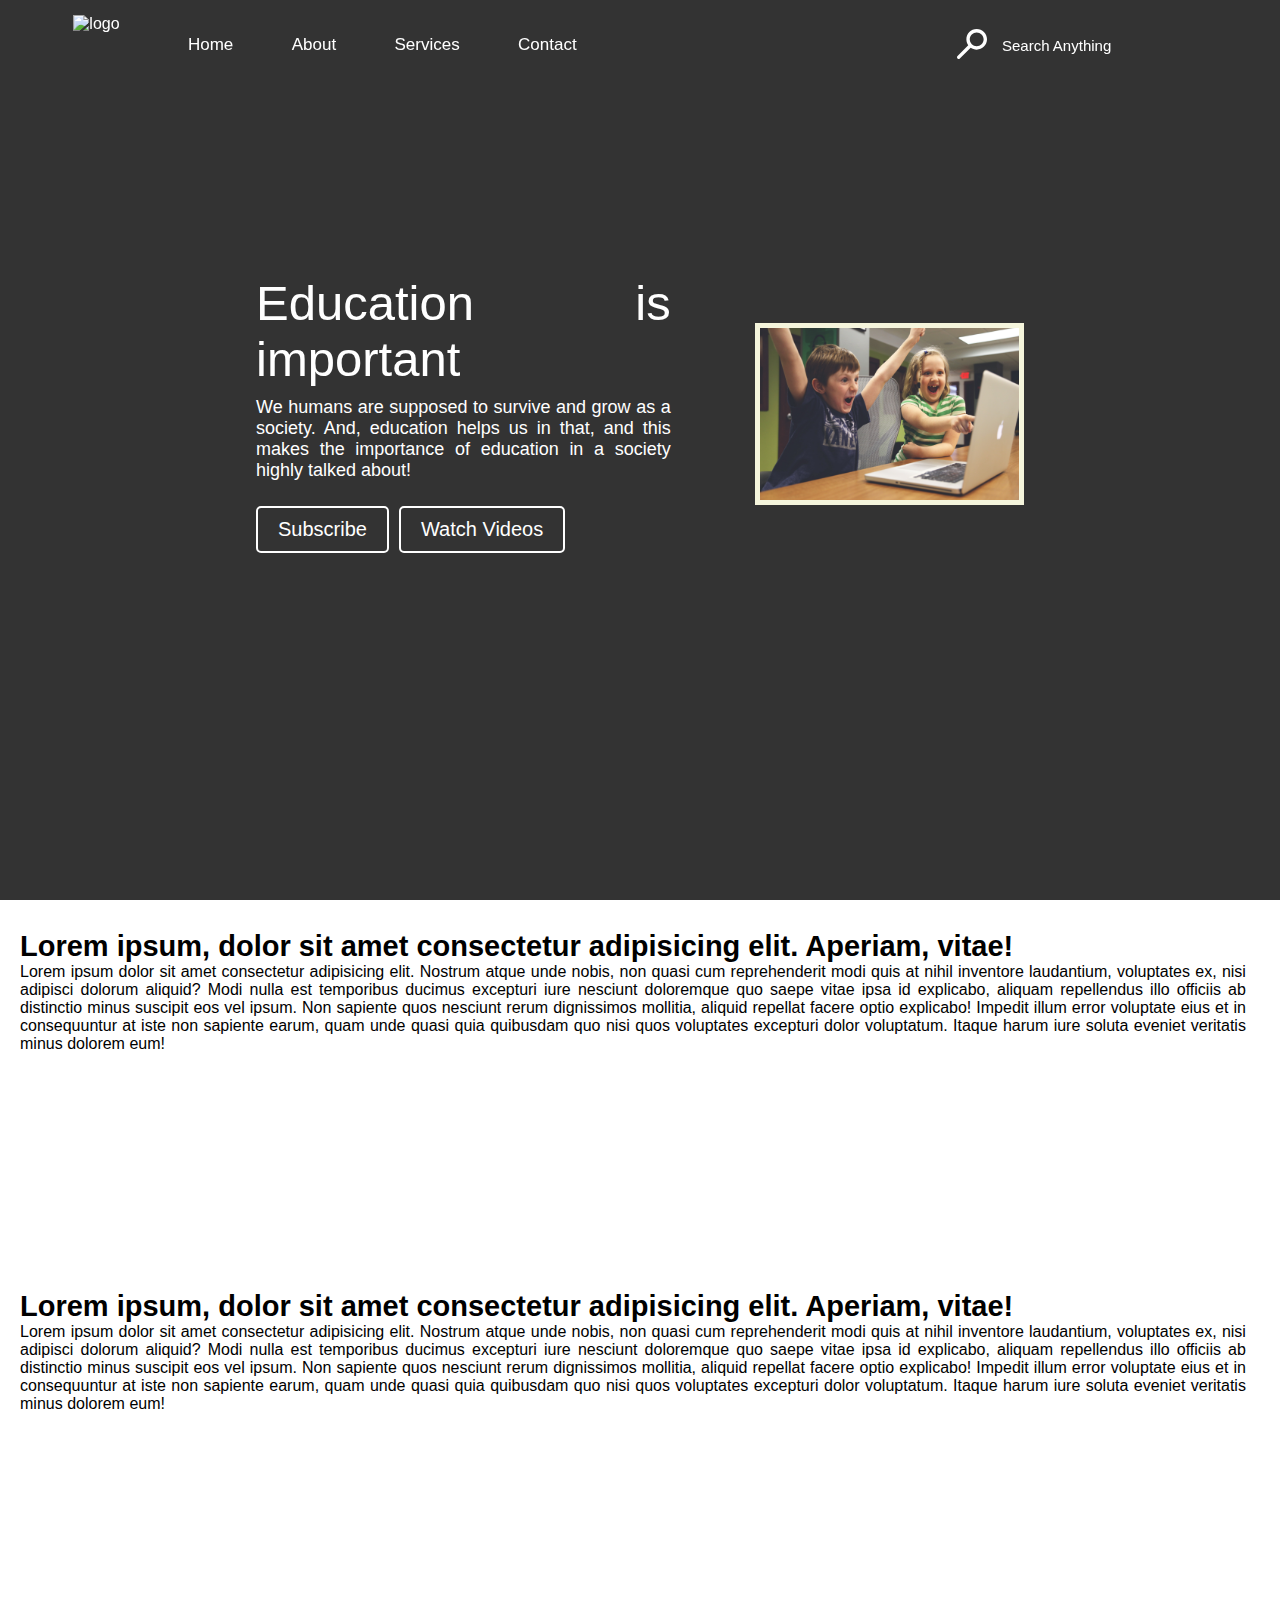
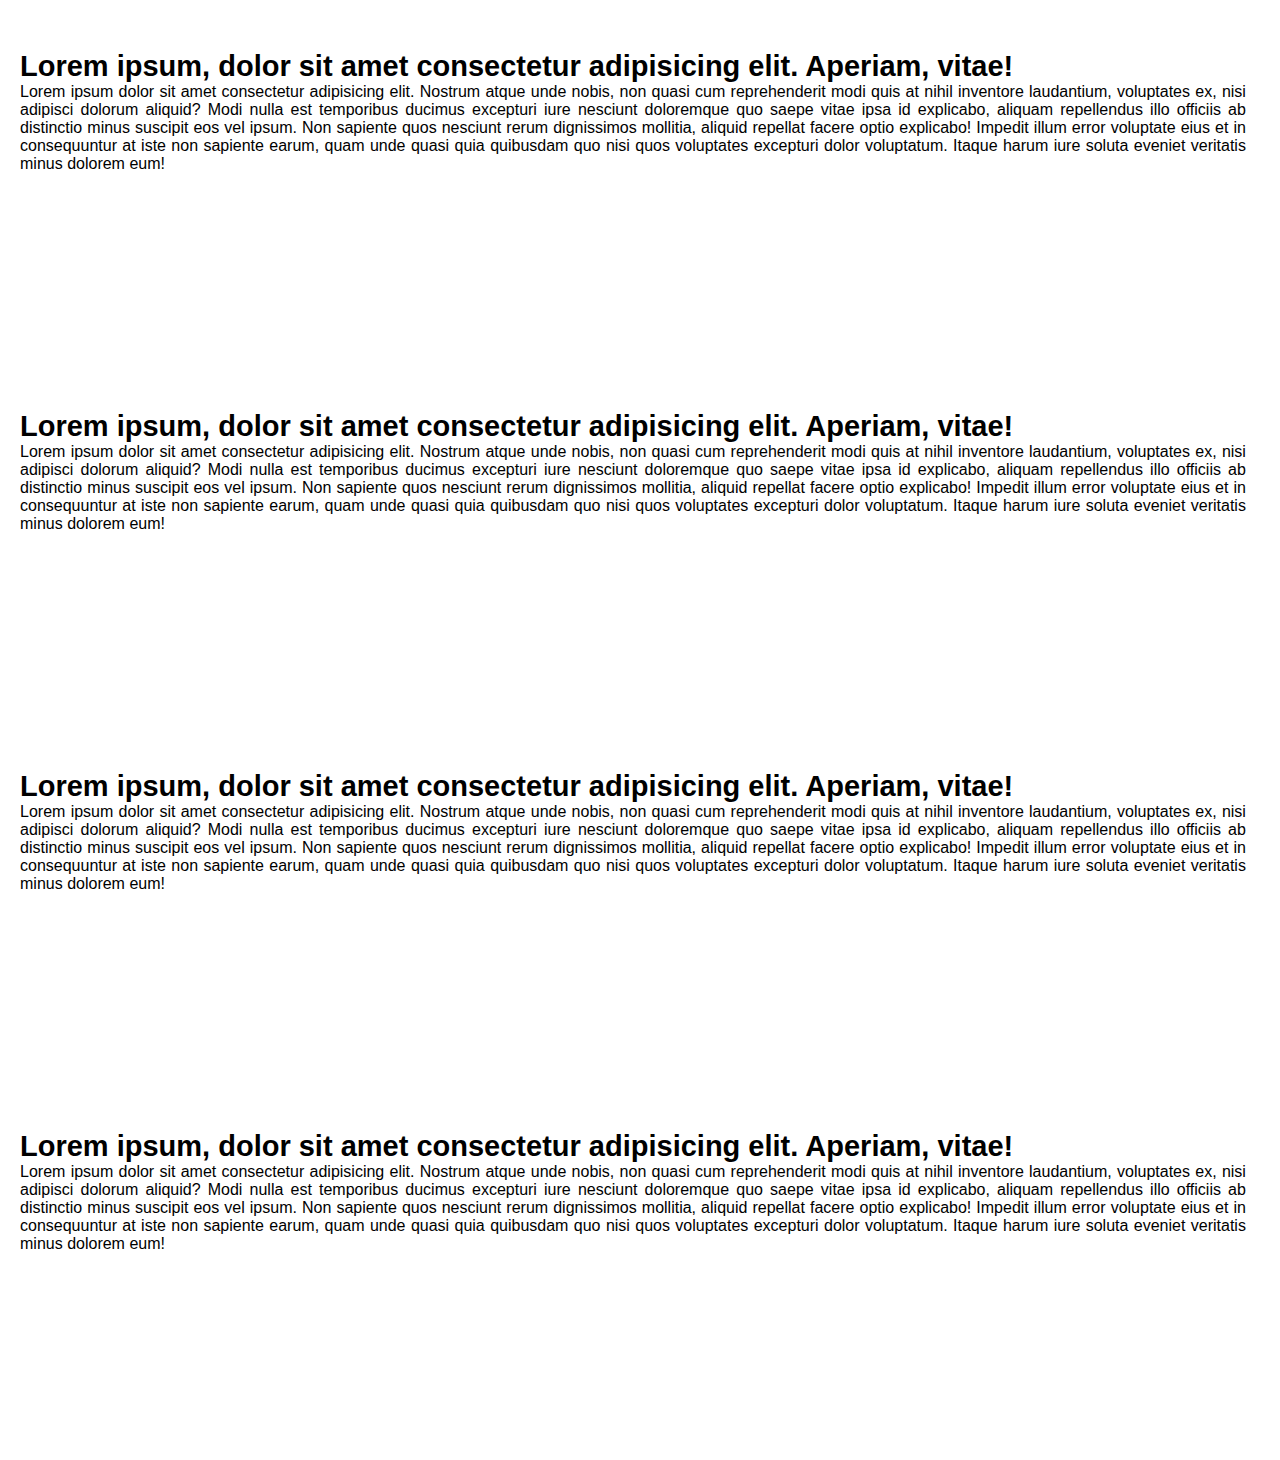
==== index.html @ 4c2c81af "added new section" ====
<!DOCTYPE html>
<html lang="en">
<head>
    <meta charset="UTF-8">
    <meta http-equiv="X-UA-Compatible" content="IE=edge">
    <meta name="viewport" content="width=device-width, initial-scale=1.0">
    <title>E-Education For All</title>

    <link rel="stylesheet" href="./css/style.css">
    <script src="https://kit.fontawesome.com/3e7c6b5f69.js" crossorigin="anonymous"></script>

</head>
<body>
    <nav class="navbar background">
        <ul class="nav-list">
            <div class="logo">
                <a href="/">
                    <img src="./images/logo5.png" alt="logo">
                </a>
            </div>
            <li><a href="#Home">Home</a></li>
            <li><a href="#About">About</a></li>
            <li><a href="#Services">Services</a></li>
            <li><a href="#Contact">Contact</a></li>
        </ul>

        <div class="rightnav">
            <div>
                <button class="btn btn-sm" id="search-button-nav">
                    <img src="./images/search.svg" alt="search">
                </button>
                    
                <input type="search" name="search" id="search" placeholder="Search Anything">
            </div>
        </div>
    </nav>

    <section class="background first-section">

        <div class="box-main">

            <div class="first-half">
                <p class="big-text">
                    Education is important
                </p>
                <p class="small-text">
                    We humans are supposed to survive and grow as a society. And, education helps us in that, and this makes the importance of education in a society highly talked about!
                </p>

                <div class="buttons">
                    <button class="btn">Subscribe</button>
                    <button class="btn">Watch Videos</button>
                </div>
            </div>

            <div class="second-half">
                <img src="./images/img1.jpg" alt="">
            </div>
        </div>
    </section>




    <main>
        <div class="left news">
            <div class="news-sec">
                <h1 class="news-head">
                    Lorem ipsum, dolor sit amet consectetur adipisicing elit. Aperiam, vitae!
                </h1>
                <p class="news-body">
                    Lorem ipsum dolor sit amet consectetur adipisicing elit. Nostrum atque unde nobis, non quasi cum reprehenderit modi quis at nihil inventore laudantium, voluptates ex, nisi adipisci dolorum aliquid? Modi nulla est temporibus ducimus excepturi iure nesciunt doloremque quo saepe vitae ipsa id explicabo, aliquam repellendus illo officiis ab distinctio minus suscipit eos vel ipsum. Non sapiente quos nesciunt rerum dignissimos mollitia, aliquid repellat facere optio explicabo! Impedit illum error voluptate eius et in consequuntur at iste non sapiente earum, quam unde quasi quia quibusdam quo nisi quos voluptates excepturi dolor voluptatum. Itaque harum iure soluta eveniet veritatis minus dolorem eum!
                </p>
            </div>
            <img src="https://source.unsplash.com/random/?education" alt="" class="news-img">  
        </div>

        <div class="right news">
            <div class="news-sec">
                <h1 class="news-head">
                    Lorem ipsum, dolor sit amet consectetur adipisicing elit. Aperiam, vitae!
                </h1>
                <p class="news-body">
                    Lorem ipsum dolor sit amet consectetur adipisicing elit. Nostrum atque unde nobis, non quasi cum reprehenderit modi quis at nihil inventore laudantium, voluptates ex, nisi adipisci dolorum aliquid? Modi nulla est temporibus ducimus excepturi iure nesciunt doloremque quo saepe vitae ipsa id explicabo, aliquam repellendus illo officiis ab distinctio minus suscipit eos vel ipsum. Non sapiente quos nesciunt rerum dignissimos mollitia, aliquid repellat facere optio explicabo! Impedit illum error voluptate eius et in consequuntur at iste non sapiente earum, quam unde quasi quia quibusdam quo nisi quos voluptates excepturi dolor voluptatum. Itaque harum iure soluta eveniet veritatis minus dolorem eum!
                </p>
            </div>
            <img src="https://source.unsplash.com/random/?education" alt="" class="news-img">  
        </div>

        <div class="left news">
            <div class="news-sec">
                <h1 class="news-head">
                    Lorem ipsum, dolor sit amet consectetur adipisicing elit. Aperiam, vitae!
                </h1>
                <p class="news-body">
                    Lorem ipsum dolor sit amet consectetur adipisicing elit. Nostrum atque unde nobis, non quasi cum reprehenderit modi quis at nihil inventore laudantium, voluptates ex, nisi adipisci dolorum aliquid? Modi nulla est temporibus ducimus excepturi iure nesciunt doloremque quo saepe vitae ipsa id explicabo, aliquam repellendus illo officiis ab distinctio minus suscipit eos vel ipsum. Non sapiente quos nesciunt rerum dignissimos mollitia, aliquid repellat facere optio explicabo! Impedit illum error voluptate eius et in consequuntur at iste non sapiente earum, quam unde quasi quia quibusdam quo nisi quos voluptates excepturi dolor voluptatum. Itaque harum iure soluta eveniet veritatis minus dolorem eum!
                </p>
            </div>
            <img src="https://source.unsplash.com/random/?education" alt="" class="news-img">  
        </div>

        <div class="right news">
            <div class="news-sec">
                <h1 class="news-head">
                    Lorem ipsum, dolor sit amet consectetur adipisicing elit. Aperiam, vitae!
                </h1>
                <p class="news-body">
                    Lorem ipsum dolor sit amet consectetur adipisicing elit. Nostrum atque unde nobis, non quasi cum reprehenderit modi quis at nihil inventore laudantium, voluptates ex, nisi adipisci dolorum aliquid? Modi nulla est temporibus ducimus excepturi iure nesciunt doloremque quo saepe vitae ipsa id explicabo, aliquam repellendus illo officiis ab distinctio minus suscipit eos vel ipsum. Non sapiente quos nesciunt rerum dignissimos mollitia, aliquid repellat facere optio explicabo! Impedit illum error voluptate eius et in consequuntur at iste non sapiente earum, quam unde quasi quia quibusdam quo nisi quos voluptates excepturi dolor voluptatum. Itaque harum iure soluta eveniet veritatis minus dolorem eum!
                </p>
            </div>
            <img src="https://source.unsplash.com/random/?education" alt="" class="news-img">  
        </div>

        <div class="left news">
            <div class="news-sec">
                <h1 class="news-head">
                    Lorem ipsum, dolor sit amet consectetur adipisicing elit. Aperiam, vitae!
                </h1>
                <p class="news-body">
                    Lorem ipsum dolor sit amet consectetur adipisicing elit. Nostrum atque unde nobis, non quasi cum reprehenderit modi quis at nihil inventore laudantium, voluptates ex, nisi adipisci dolorum aliquid? Modi nulla est temporibus ducimus excepturi iure nesciunt doloremque quo saepe vitae ipsa id explicabo, aliquam repellendus illo officiis ab distinctio minus suscipit eos vel ipsum. Non sapiente quos nesciunt rerum dignissimos mollitia, aliquid repellat facere optio explicabo! Impedit illum error voluptate eius et in consequuntur at iste non sapiente earum, quam unde quasi quia quibusdam quo nisi quos voluptates excepturi dolor voluptatum. Itaque harum iure soluta eveniet veritatis minus dolorem eum!
                </p>
            </div>
            <img src="https://source.unsplash.com/random/?education" alt="" class="news-img">  
        </div>

        <div class="right news">
            <div class="news-sec">
                <h1 class="news-head">
                    Lorem ipsum, dolor sit amet consectetur adipisicing elit. Aperiam, vitae!
                </h1>
                <p class="news-body">
                    Lorem ipsum dolor sit amet consectetur adipisicing elit. Nostrum atque unde nobis, non quasi cum reprehenderit modi quis at nihil inventore laudantium, voluptates ex, nisi adipisci dolorum aliquid? Modi nulla est temporibus ducimus excepturi iure nesciunt doloremque quo saepe vitae ipsa id explicabo, aliquam repellendus illo officiis ab distinctio minus suscipit eos vel ipsum. Non sapiente quos nesciunt rerum dignissimos mollitia, aliquid repellat facere optio explicabo! Impedit illum error voluptate eius et in consequuntur at iste non sapiente earum, quam unde quasi quia quibusdam quo nisi quos voluptates excepturi dolor voluptatum. Itaque harum iure soluta eveniet veritatis minus dolorem eum!
                </p>
            </div>
            <img src="https://source.unsplash.com/random/700*700/?education" alt="" class="news-img">  
        </div>
        
    </main>
</body>
</html>
---- css/style.css ----
*{
    box-sizing: border-box;
    margin: 0px;
    padding: 0px;
}

.navbar{
    font-family: 'Roboto Condensed', sans-serif;

    display: flex;
    height: 10vh;

    position: sticky;
    top: 0;

}

.background{
    background: rgba(0, 0, 0, 0.8) url(../images/bkg.jpg);
    background-size: cover;
    background-blend-mode: darken;
}

.nav-list{
    width: 50vw;
    display: flex;

    justify-content: space-evenly;
    align-items: center;

    /* background-color: aqua; */

    padding: 5px;
}

.nav-list a{
    text-decoration: none;
    color: white;
}

.nav-list a:visited{
    text-decoration: none;
    color: white;
}

.nav-list>li{
    list-style: none;
    font-size: 17px;

    
}

.nav-list a:hover{
    stroke-width: 2px;
    text-underline-offset: 2px;
    text-underline-position: below;
    text-decoration: underline;
    
}

.nav-list>div{
    height: 100%;

    /* border: 1px solid white; */
    padding: 10px;
}

.nav-list>div>a>img{
    height: 100%;
}

.rightnav{
    width: 50%;
}

.rightnav > div{
    display: flex;
    height: 100%;
    width: 100%;
    align-items: center;
    justify-content: right;
    padding-right: 10%;
}

.rightnav>div>button{
    height: 100%;
    font-size: 15px;
    padding: 15px;
    border: 0px;

    background: none;
}

.rightnav>div>button>img{
    height: 50%;
}

.rightnav>div>button:hover{
    cursor: pointer;
}

.rightnav>div>button:active{    
    background: none;
}

.rightnav > div > input{
    height: 100%;
    font-size: 15px;
    padding: 15px;
    padding-left: 0;
    border: 0px;

    background: none;
    
    color: white;
}

.rightnav>div>input::placeholder{
    color: white;
}

.rightnav>div>input::-webkit-search-cancel-button{
    filter: invert(1.0);
}


.rightnav>div>input:focus{
    outline: none;
    background: none;
    }

.box-main{
    display: flex;
    justify-content: space-between;

    height: 90vh;
    max-width: 60%;
    margin: auto;

    color: white;
}

.first-half{
    height: 80%;
    width: 54%;
    
    display: flex;
    flex-direction: column;

    justify-content: center;
    align-items: center;

    text-align: justify;
}

.first-half>p{
    font-family: 'Segoe UI', Tahoma, Geneva, Verdana, sans-serif;
}

.big-text{
    font-size: 49px;
    margin-bottom: 10px;
}

.small-text{
    font-size: 18px;
}

.second-half{
    height: 80%;
    width: 35%;

    display: flex;
    justify-content: center;
    align-items: center;
    

}

.second-half>img{
    /* max-height: 100%; */
    max-width: 100%;

    border: 5px solid beige;
    /* border-radius: ; */
    display: block;
    margin: auto;
}

.buttons{
    display: flex;
    justify-content: left;
    width: 100%;
}

.buttons>button{
    background: none;
    border: 2px solid white;
    border-radius: 5px;

    font-size: 20px;
    color: white;

    padding: 10px 20px;
    margin: 25px 10px 0px 0px;
    
}

.buttons>button:hover{
    cursor: pointer;
}

.buttons>button:active{
    background: rgba(0, 0, 0, 0.356);
}




main{
    width: 98.9vw;
}


.news{
    display: flex;
    height: 40vh;
}

.right{
    flex-direction: row-reverse;
}

.news-head{
    font-family: 'Segoe UI', Tahoma, Geneva, Verdana, sans-serif;
    font-size: 29px;
}

.news{
    font-family: 'Trebuchet MS', 'Lucida Sans Unicode', 'Lucida Grande', 'Lucida Sans', Arial, sans-serif;
    text-align: justify;

    padding: 30px 20px;
}
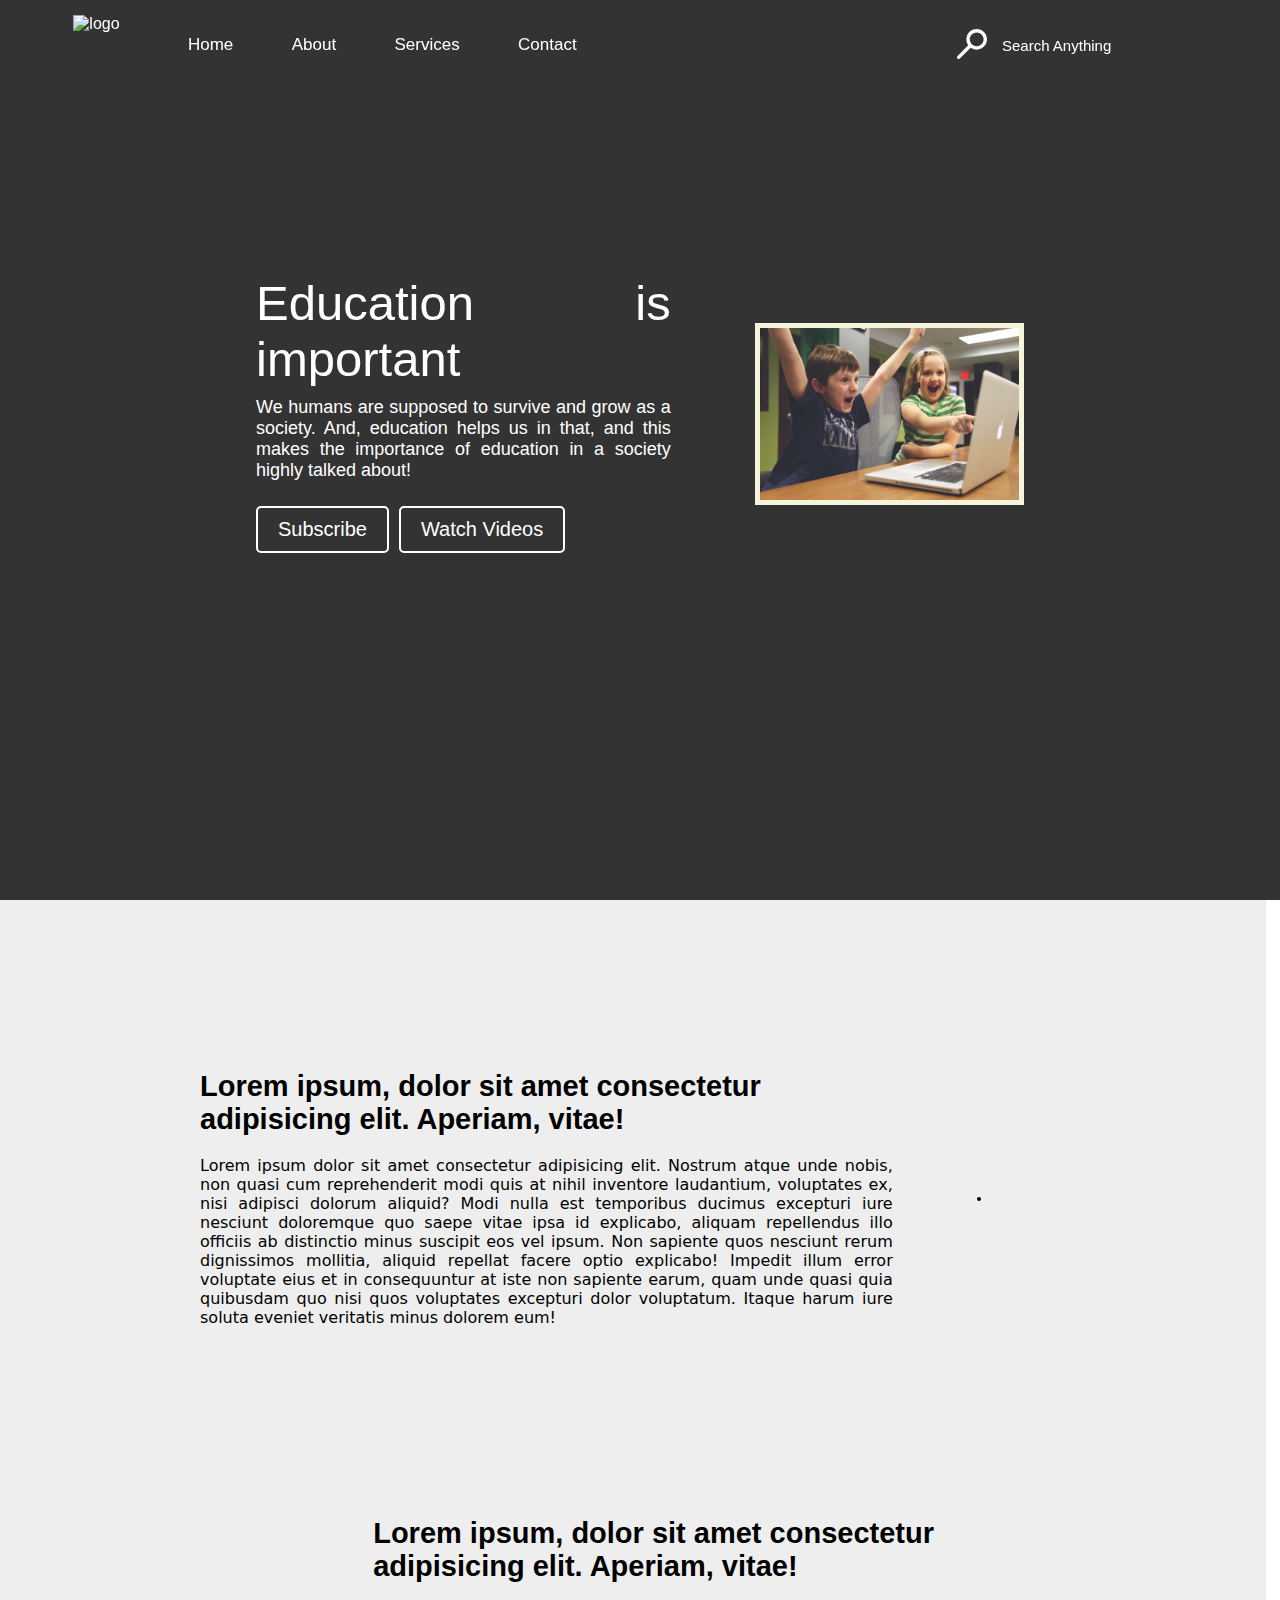
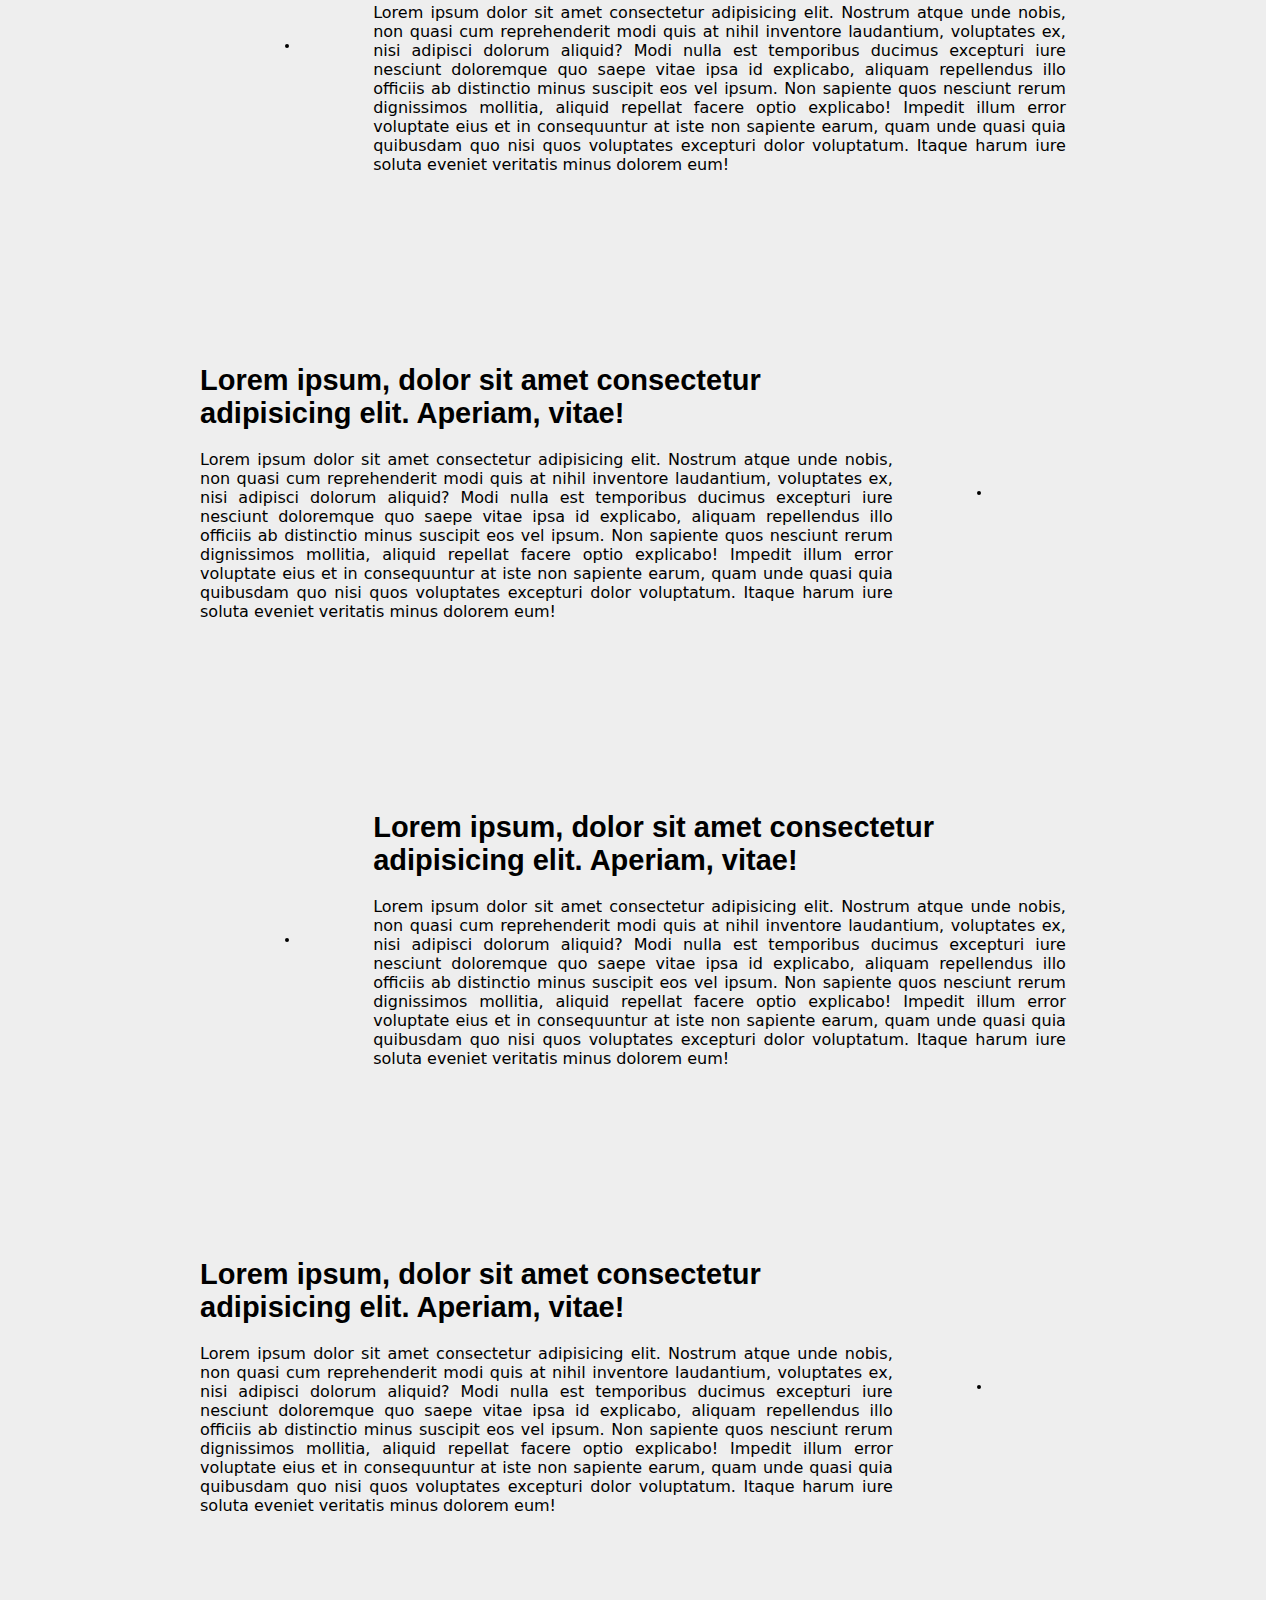
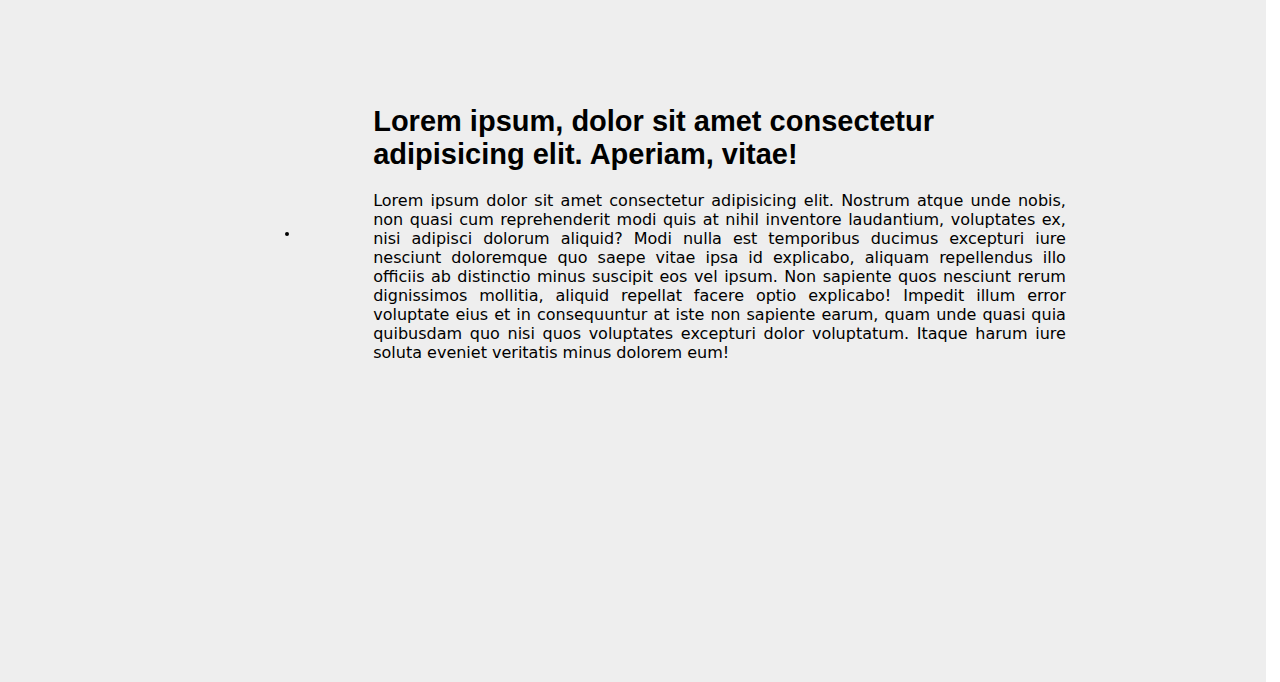
==== commit 9f9e51fe: "commit" ====
--- a/index.html
+++ b/index.html
@@ -18,7 +18,7 @@
                     <img src="./images/logo5.png" alt="logo">
                 </a>
             </div>
-            <li><a href="#Home">Home</a></li>
+            <li><a href="/">Home</a></li>
             <li><a href="#About">About</a></li>
             <li><a href="#Services">Services</a></li>
             <li><a href="#Contact">Contact</a></li>
@@ -63,78 +63,94 @@
 
 
     <main>
-        <div class="left news">
-            <div class="news-sec">
-                <h1 class="news-head">
+        <div class="article left">
+            <div class="article-sec">
+                <h1 class="article-head">
                     Lorem ipsum, dolor sit amet consectetur adipisicing elit. Aperiam, vitae!
                 </h1>
-                <p class="news-body">
+                <p class="article-body">
                     Lorem ipsum dolor sit amet consectetur adipisicing elit. Nostrum atque unde nobis, non quasi cum reprehenderit modi quis at nihil inventore laudantium, voluptates ex, nisi adipisci dolorum aliquid? Modi nulla est temporibus ducimus excepturi iure nesciunt doloremque quo saepe vitae ipsa id explicabo, aliquam repellendus illo officiis ab distinctio minus suscipit eos vel ipsum. Non sapiente quos nesciunt rerum dignissimos mollitia, aliquid repellat facere optio explicabo! Impedit illum error voluptate eius et in consequuntur at iste non sapiente earum, quam unde quasi quia quibusdam quo nisi quos voluptates excepturi dolor voluptatum. Itaque harum iure soluta eveniet veritatis minus dolorem eum!
                 </p>
             </div>
-            <img src="https://source.unsplash.com/random/?education" alt="" class="news-img">  
+            <div class="article-img">
+                <img src="https://source.unsplash.com/random/700*700/?education" alt="">
+            </div>
         </div>
 
-        <div class="right news">
-            <div class="news-sec">
-                <h1 class="news-head">
+        <div class="article right">
+            <div class="article-sec">
+                <h1 class="article-head">
                     Lorem ipsum, dolor sit amet consectetur adipisicing elit. Aperiam, vitae!
                 </h1>
-                <p class="news-body">
+                <p class="article-body">
                     Lorem ipsum dolor sit amet consectetur adipisicing elit. Nostrum atque unde nobis, non quasi cum reprehenderit modi quis at nihil inventore laudantium, voluptates ex, nisi adipisci dolorum aliquid? Modi nulla est temporibus ducimus excepturi iure nesciunt doloremque quo saepe vitae ipsa id explicabo, aliquam repellendus illo officiis ab distinctio minus suscipit eos vel ipsum. Non sapiente quos nesciunt rerum dignissimos mollitia, aliquid repellat facere optio explicabo! Impedit illum error voluptate eius et in consequuntur at iste non sapiente earum, quam unde quasi quia quibusdam quo nisi quos voluptates excepturi dolor voluptatum. Itaque harum iure soluta eveniet veritatis minus dolorem eum!
                 </p>
             </div>
-            <img src="https://source.unsplash.com/random/?education" alt="" class="news-img">  
+            <div class="article-img">
+                <img src="https://source.unsplash.com/random/700*700/?education" alt="">  
+            </div>
         </div>
 
-        <div class="left news">
-            <div class="news-sec">
-                <h1 class="news-head">
+        <div class="article left">
+            <div class="article-sec">
+                <h1 class="article-head">
                     Lorem ipsum, dolor sit amet consectetur adipisicing elit. Aperiam, vitae!
                 </h1>
-                <p class="news-body">
+                <p class="article-body">
                     Lorem ipsum dolor sit amet consectetur adipisicing elit. Nostrum atque unde nobis, non quasi cum reprehenderit modi quis at nihil inventore laudantium, voluptates ex, nisi adipisci dolorum aliquid? Modi nulla est temporibus ducimus excepturi iure nesciunt doloremque quo saepe vitae ipsa id explicabo, aliquam repellendus illo officiis ab distinctio minus suscipit eos vel ipsum. Non sapiente quos nesciunt rerum dignissimos mollitia, aliquid repellat facere optio explicabo! Impedit illum error voluptate eius et in consequuntur at iste non sapiente earum, quam unde quasi quia quibusdam quo nisi quos voluptates excepturi dolor voluptatum. Itaque harum iure soluta eveniet veritatis minus dolorem eum!
                 </p>
             </div>
-            <img src="https://source.unsplash.com/random/?education" alt="" class="news-img">  
+            <div class="article-img">
+                <img src="https://source.unsplash.com/random/700*700/?education" alt="">  
+            </div>
         </div>
 
-        <div class="right news">
-            <div class="news-sec">
-                <h1 class="news-head">
+        <div class="article right">
+            <div class="article-sec">
+                <h1 class="article-head">
                     Lorem ipsum, dolor sit amet consectetur adipisicing elit. Aperiam, vitae!
                 </h1>
-                <p class="news-body">
+                <p class="article-body">
                     Lorem ipsum dolor sit amet consectetur adipisicing elit. Nostrum atque unde nobis, non quasi cum reprehenderit modi quis at nihil inventore laudantium, voluptates ex, nisi adipisci dolorum aliquid? Modi nulla est temporibus ducimus excepturi iure nesciunt doloremque quo saepe vitae ipsa id explicabo, aliquam repellendus illo officiis ab distinctio minus suscipit eos vel ipsum. Non sapiente quos nesciunt rerum dignissimos mollitia, aliquid repellat facere optio explicabo! Impedit illum error voluptate eius et in consequuntur at iste non sapiente earum, quam unde quasi quia quibusdam quo nisi quos voluptates excepturi dolor voluptatum. Itaque harum iure soluta eveniet veritatis minus dolorem eum!
                 </p>
             </div>
-            <img src="https://source.unsplash.com/random/?education" alt="" class="news-img">  
+            <div class="article-img">
+                <img src="https://source.unsplash.com/random/700*700/?education" alt="">  
+            </div>
         </div>
 
-        <div class="left news">
-            <div class="news-sec">
-                <h1 class="news-head">
+        <div class="article left">
+            <div class="article-sec">
+                <h1 class="article-head">
                     Lorem ipsum, dolor sit amet consectetur adipisicing elit. Aperiam, vitae!
                 </h1>
-                <p class="news-body">
+                <p class="article-body">
                     Lorem ipsum dolor sit amet consectetur adipisicing elit. Nostrum atque unde nobis, non quasi cum reprehenderit modi quis at nihil inventore laudantium, voluptates ex, nisi adipisci dolorum aliquid? Modi nulla est temporibus ducimus excepturi iure nesciunt doloremque quo saepe vitae ipsa id explicabo, aliquam repellendus illo officiis ab distinctio minus suscipit eos vel ipsum. Non sapiente quos nesciunt rerum dignissimos mollitia, aliquid repellat facere optio explicabo! Impedit illum error voluptate eius et in consequuntur at iste non sapiente earum, quam unde quasi quia quibusdam quo nisi quos voluptates excepturi dolor voluptatum. Itaque harum iure soluta eveniet veritatis minus dolorem eum!
                 </p>
             </div>
-            <img src="https://source.unsplash.com/random/?education" alt="" class="news-img">  
+            <div class="article-img">
+                <img src="https://source.unsplash.com/random/700*700/?education" alt="">  
+            </div>
         </div>
 
-        <div class="right news">
-            <div class="news-sec">
-                <h1 class="news-head">
+        <div class="article right">
+            <div class="article-sec">
+                <h1 class="article-head">
                     Lorem ipsum, dolor sit amet consectetur adipisicing elit. Aperiam, vitae!
                 </h1>
-                <p class="news-body">
+                <p class="article-body">
                     Lorem ipsum dolor sit amet consectetur adipisicing elit. Nostrum atque unde nobis, non quasi cum reprehenderit modi quis at nihil inventore laudantium, voluptates ex, nisi adipisci dolorum aliquid? Modi nulla est temporibus ducimus excepturi iure nesciunt doloremque quo saepe vitae ipsa id explicabo, aliquam repellendus illo officiis ab distinctio minus suscipit eos vel ipsum. Non sapiente quos nesciunt rerum dignissimos mollitia, aliquid repellat facere optio explicabo! Impedit illum error voluptate eius et in consequuntur at iste non sapiente earum, quam unde quasi quia quibusdam quo nisi quos voluptates excepturi dolor voluptatum. Itaque harum iure soluta eveniet veritatis minus dolorem eum!
                 </p>
             </div>
-            <img src="https://source.unsplash.com/random/700*700/?education" alt="" class="news-img">  
+            <div class="article-img">
+                <img src="https://source.unsplash.com/random/700*700/?nude" alt="">  
+            </div>
         </div>
         
     </main>
+
+    <section class="contact">
+
+    </section>
 </body>
 </html>--- a/css/style.css
+++ b/css/style.css
@@ -217,28 +217,72 @@
 
 
 
+
+
 main{
     width: 98.9vw;
-}
-
-
-.news{
-    display: flex;
-    height: 40vh;
+
+    background: rgba(210, 210, 210, 0.386);
+    /* background: rgb(104, 106, 108); */
+    padding: 150px 150px;
+
+}
+
+.article{
+    display: flex;
+    justify-content: space-between;
+
+    width: 100%;
+
+    padding: 20px 50px;
+    margin-bottom: 150px;
+}
+
+.left>.article-sec{
+    padding-right: 15
+    0px;
 }
 
 .right{
     flex-direction: row-reverse;
 }
 
-.news-head{
+.right>.article-sec{
+    padding-left: 15
+    0px;
+}
+
+.article-sec{
+    width: 80%;
+}
+
+.article-head{
     font-family: 'Segoe UI', Tahoma, Geneva, Verdana, sans-serif;
     font-size: 29px;
-}
-
-.news{
-    font-family: 'Trebuchet MS', 'Lucida Sans Unicode', 'Lucida Grande', 'Lucida Sans', Arial, sans-serif;
+    margin-bottom: 20px;
+}
+
+.article-body{
     text-align: justify;
 
-    padding: 30px 20px;
+    font-family: system-ui, -apple-system, BlinkMacSystemFont, 'Segoe UI', Roboto, Oxygen, Ubuntu, Cantarell, 'Open Sans', 'Helvetica Neue', sans-serif;
+}
+
+.article-img{
+    display: flex;
+    align-items: center;
+    width: 20%;
+    /* aspect-ratio: 20; */
+}
+
+.article-img>img{
+    display: block;
+    max-height: 100%;
+    max-width: 100%;
+    /* aspect-ratio: 1; */
+
+    border: 2px solid rgb(0, 0, 0);
+    border-radius: 10px;
+
+    margin: auto auto;
 }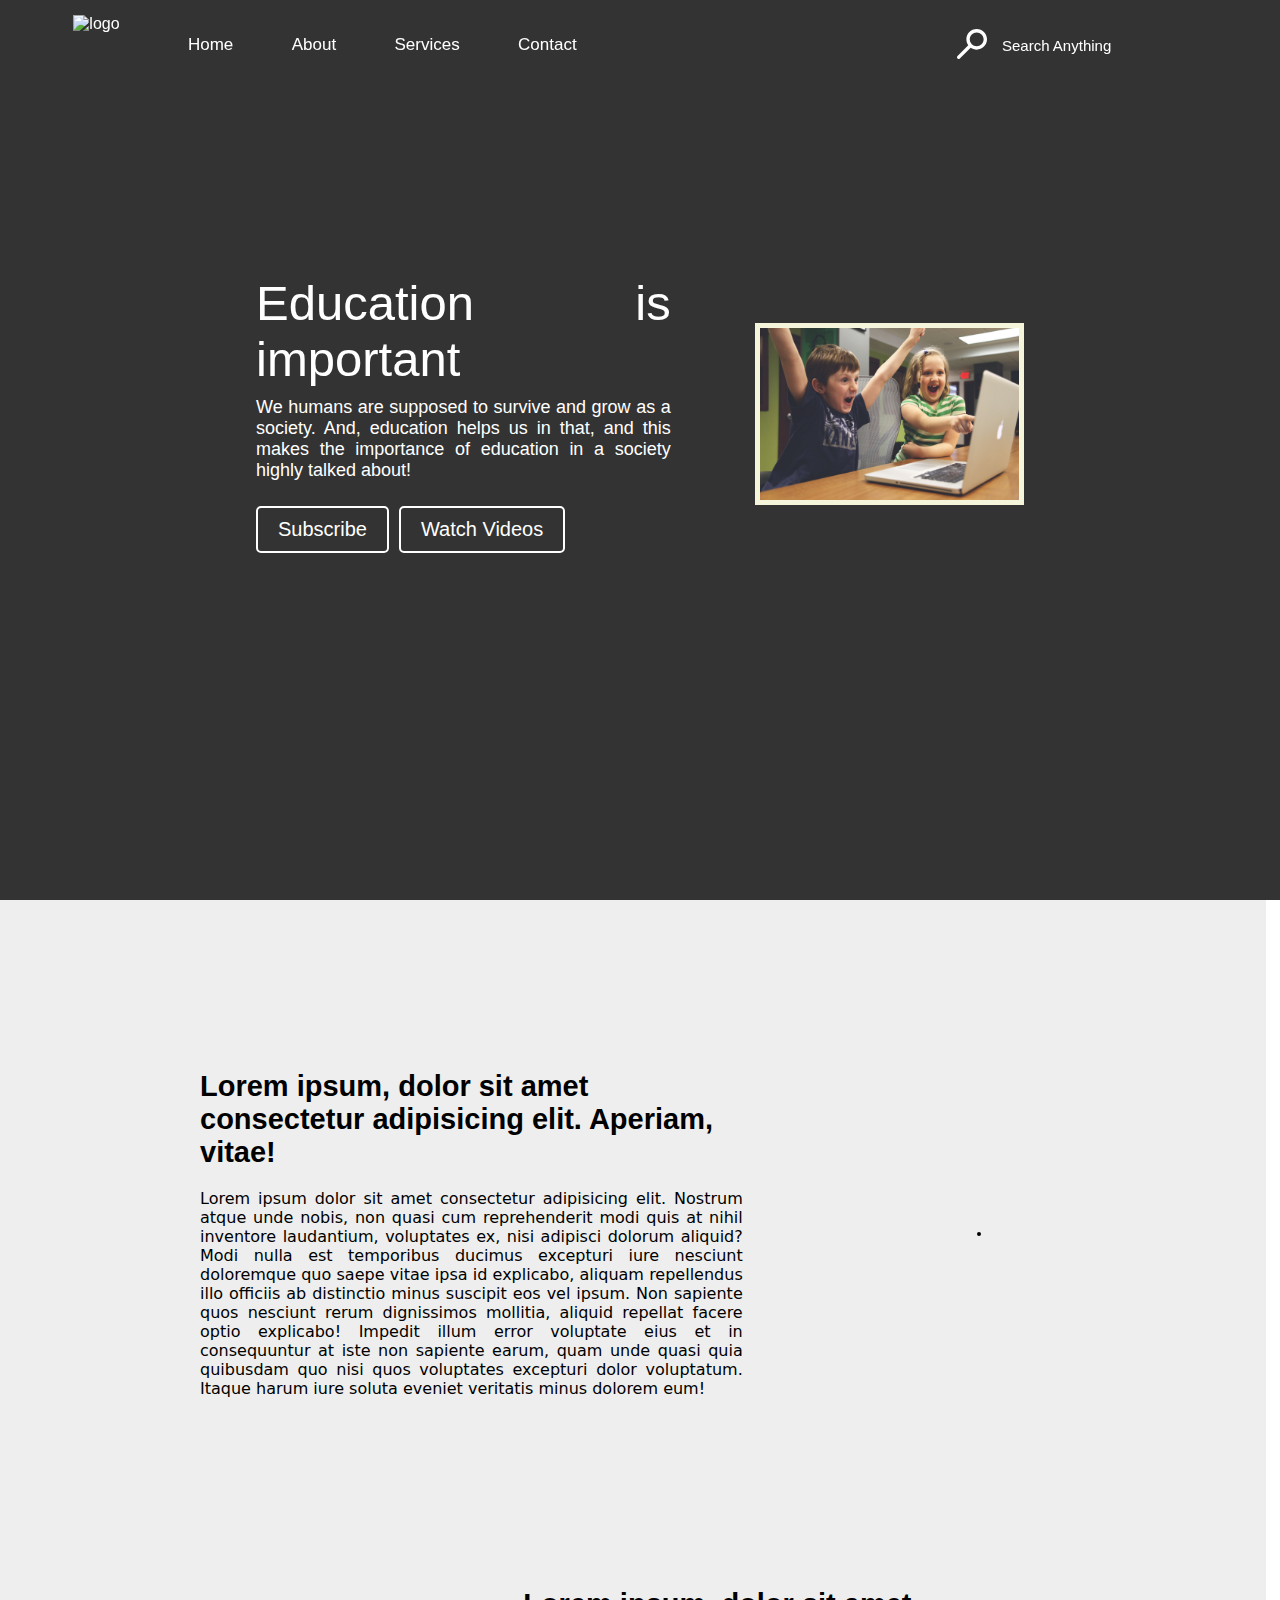
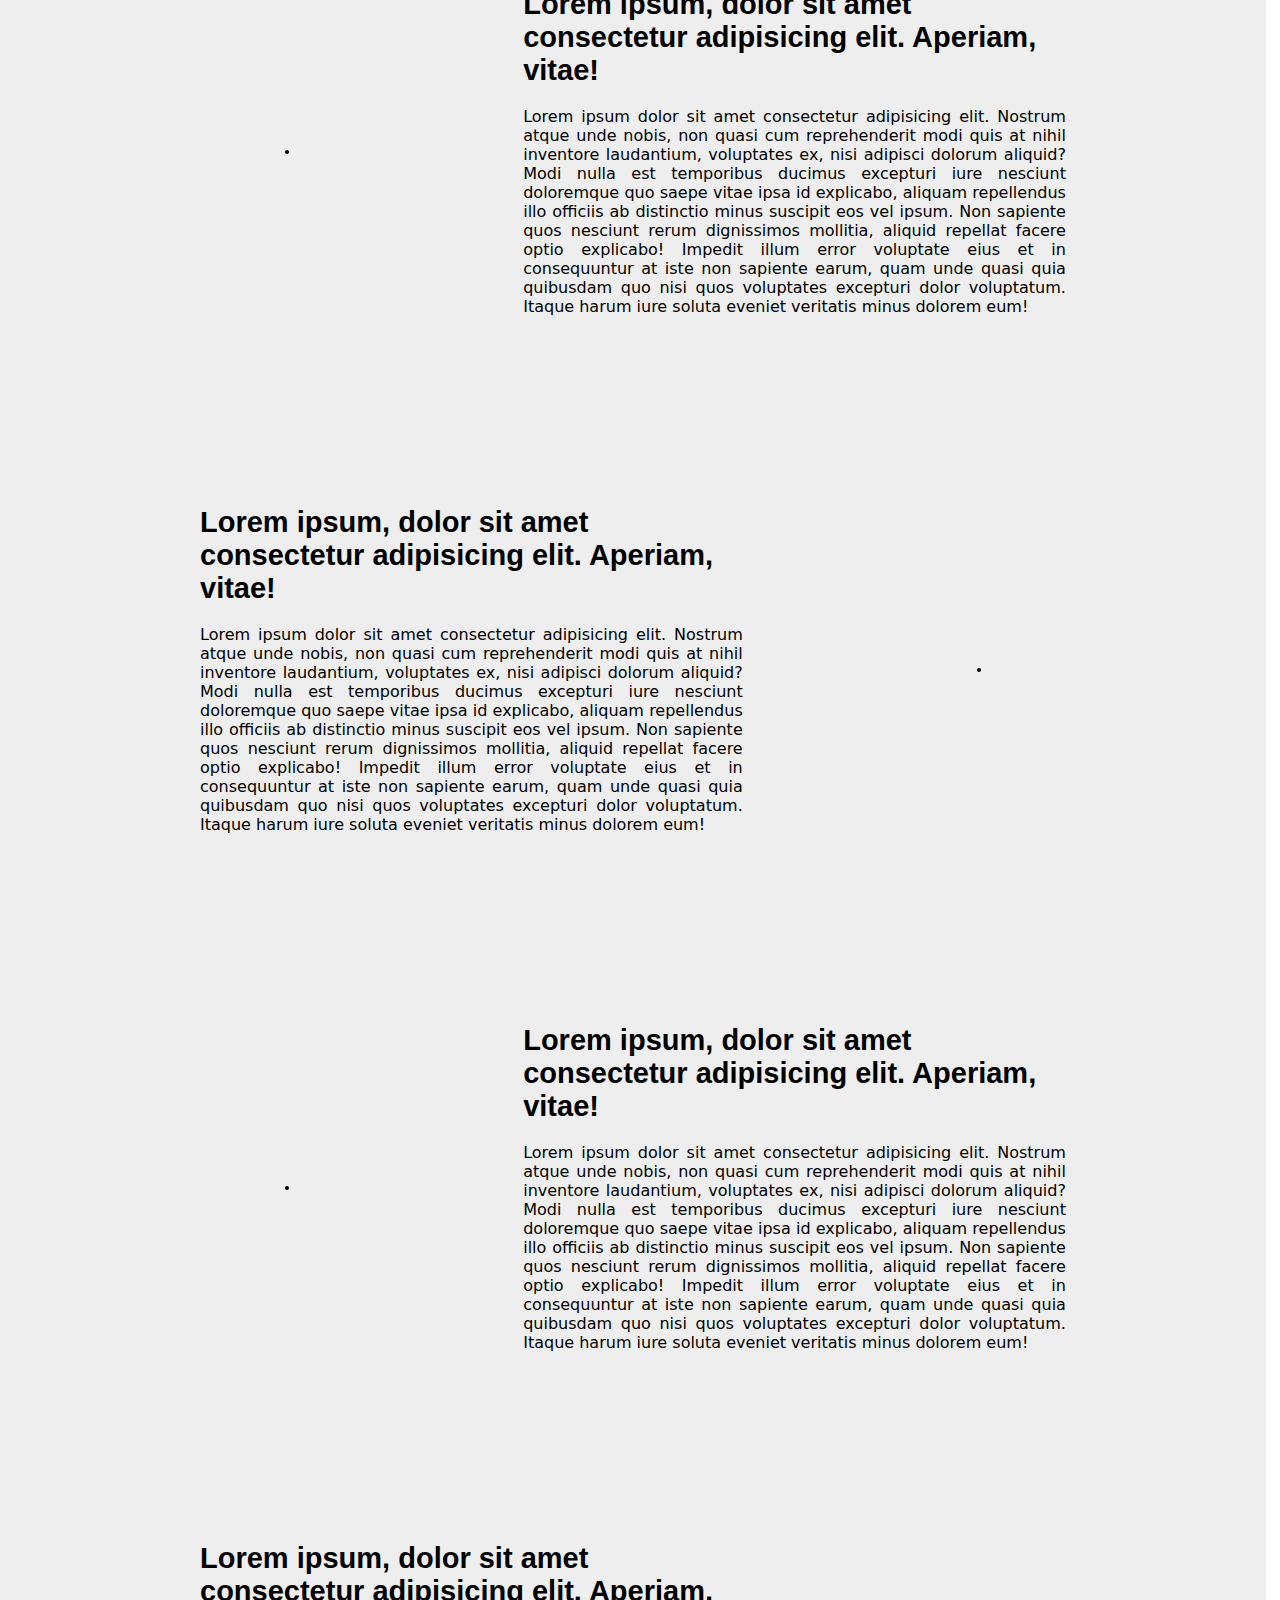
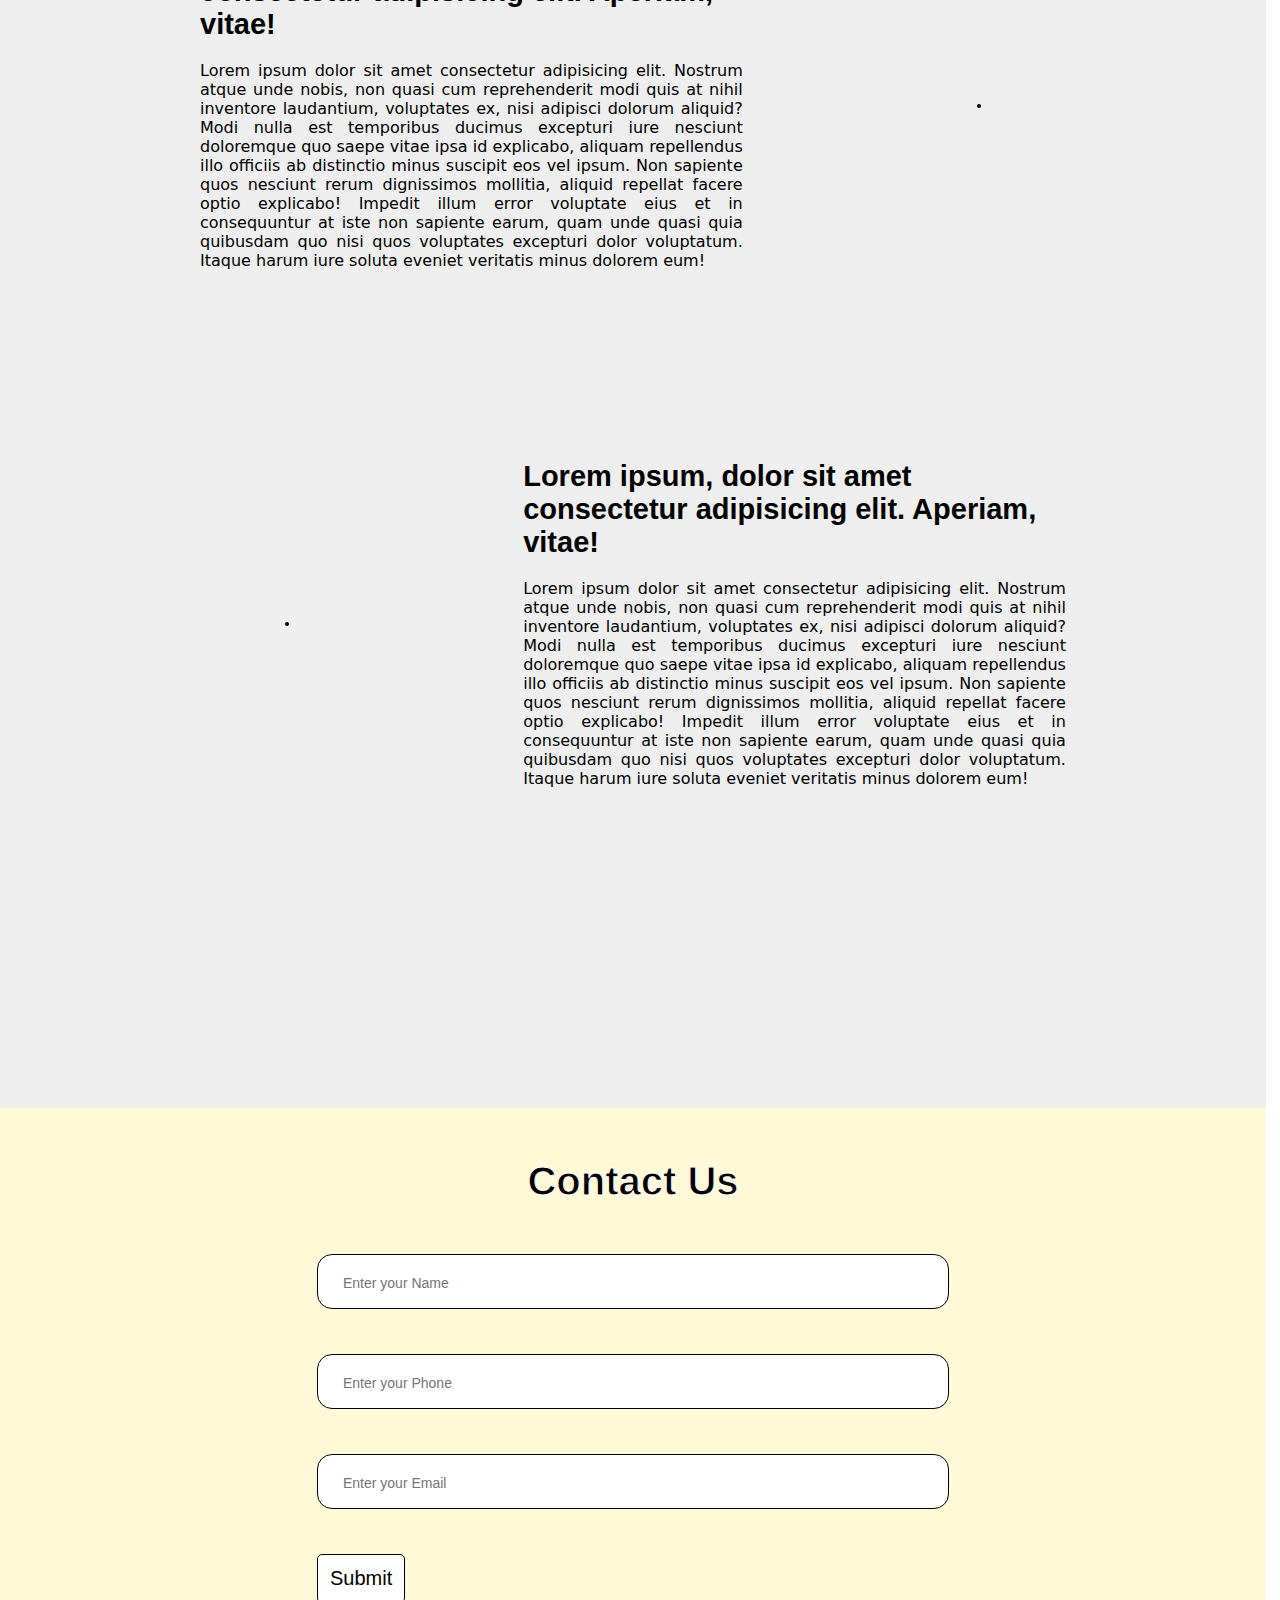
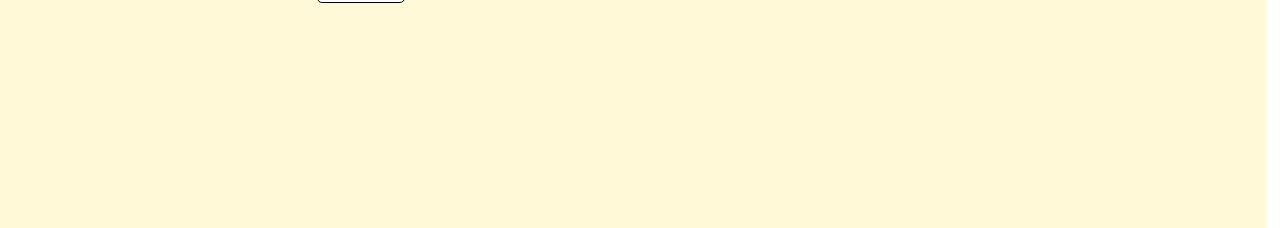
==== commit 6d40d63c: "styled contact us section" ====
--- a/index.html
+++ b/index.html
@@ -143,13 +143,23 @@
                 </p>
             </div>
             <div class="article-img">
-                <img src="https://source.unsplash.com/random/700*700/?nude" alt="">  
+                <img src="https://source.unsplash.com/random/700*700/?education" alt="">  
             </div>
         </div>
         
     </main>
 
     <section class="contact">
+        <h2>
+            Contact Us
+        </h2>
+
+        <form class="contact_form">
+            <input type="text" name="name" id="name" placeholder="Enter your Name">
+            <input type="text" name="phone" id="phone" placeholder="Enter your Phone">
+            <input type="email" name="email" id="email" placeholder="Enter your Email">
+            <button class="form-submit-btn">Submit</button>
+        </form>
 
     </section>
 </body>
--- a/css/style.css
+++ b/css/style.css
@@ -239,8 +239,7 @@
 }
 
 .left>.article-sec{
-    padding-right: 15
-    0px;
+    padding-right: 150px;
 }
 
 .right{
@@ -248,8 +247,7 @@
 }
 
 .right>.article-sec{
-    padding-left: 15
-    0px;
+    padding-left: 150px;
 }
 
 .article-sec{
@@ -285,4 +283,71 @@
     border-radius: 10px;
 
     margin: auto auto;
+}
+
+
+
+
+
+.contact{
+    box-sizing: border-box;
+    width: 98.9vw;
+    height: 80vh;
+
+    border: 1px solid transparent;          /* to prevent margin collapsing */
+    /* background: rgb(132, 134, 145); */
+    background: rgba(255, 213, 0, 0.152);
+
+}
+
+.contact h2{
+    color: rgb(0, 0, 0);
+    text-align: center;
+
+    font-family: 'Lucida Sans', 'Lucida Sans Regular', 'Lucida Grande', 'Lucida Sans Unicode', Geneva, Verdana, sans-serif;
+    font-size: 40px;
+
+    margin: 50px 0px;
+
+    -webkit-text-stroke-color: rgb(255, 255, 255);
+    -webkit-text-stroke-width: 1px;
+}
+
+.contact_form{
+    width: 50%;
+    margin: auto;
+}
+
+.contact_form input{
+    display: block;
+
+    font-size: 20px;
+    margin: 45px auto;
+
+    padding: 15px 25px;
+
+    border: 1px solid black;
+    border-radius: 15px;
+
+    width: 100%;
+}
+
+.contact_form input::placeholder{
+    font-size: 14px;
+}
+
+.form-submit-btn{
+    display: block;
+
+    font-family: 'Gill Sans', 'Gill Sans MT', Calibri, 'Trebuchet MS', sans-serif;
+    font-size: 20px;
+    cursor: pointer;
+
+    padding: 12px;
+
+    background: white;
+
+    border: 1px solid black;
+    border-radius: 5px;
+
 }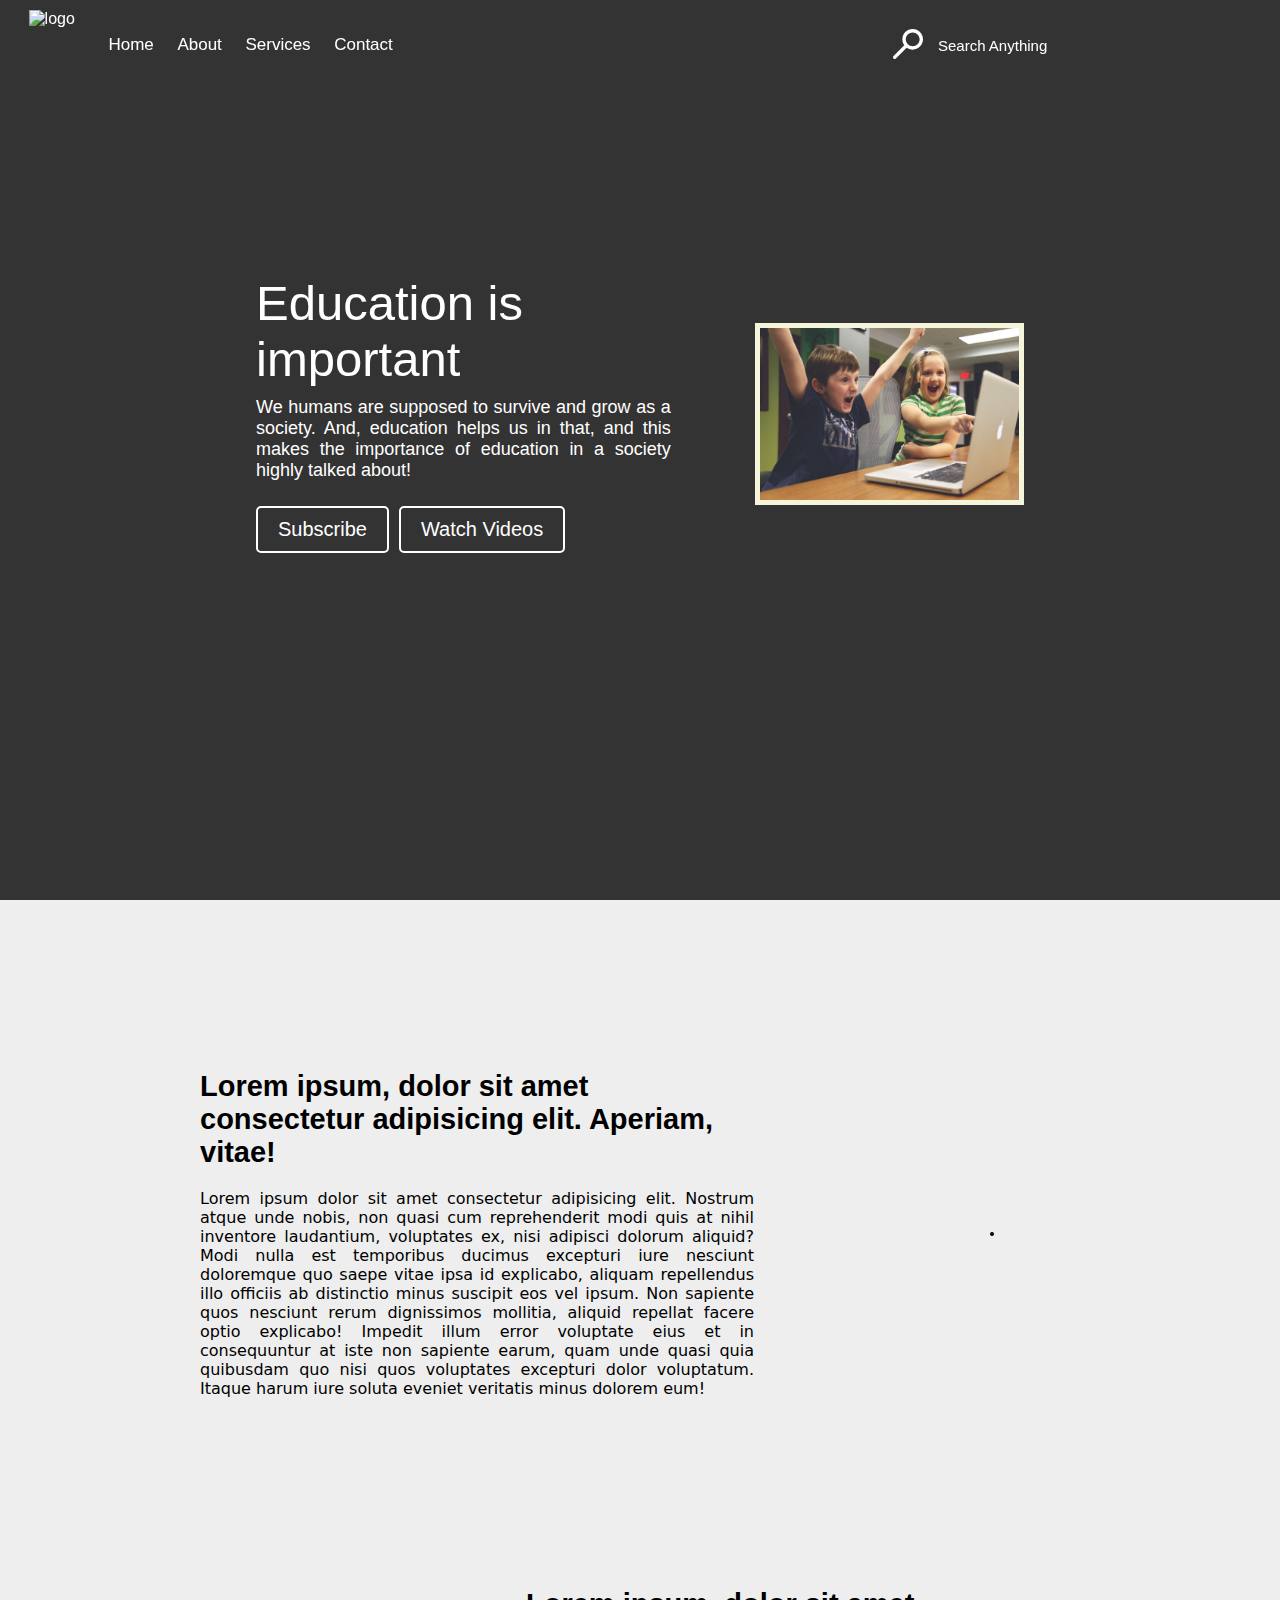
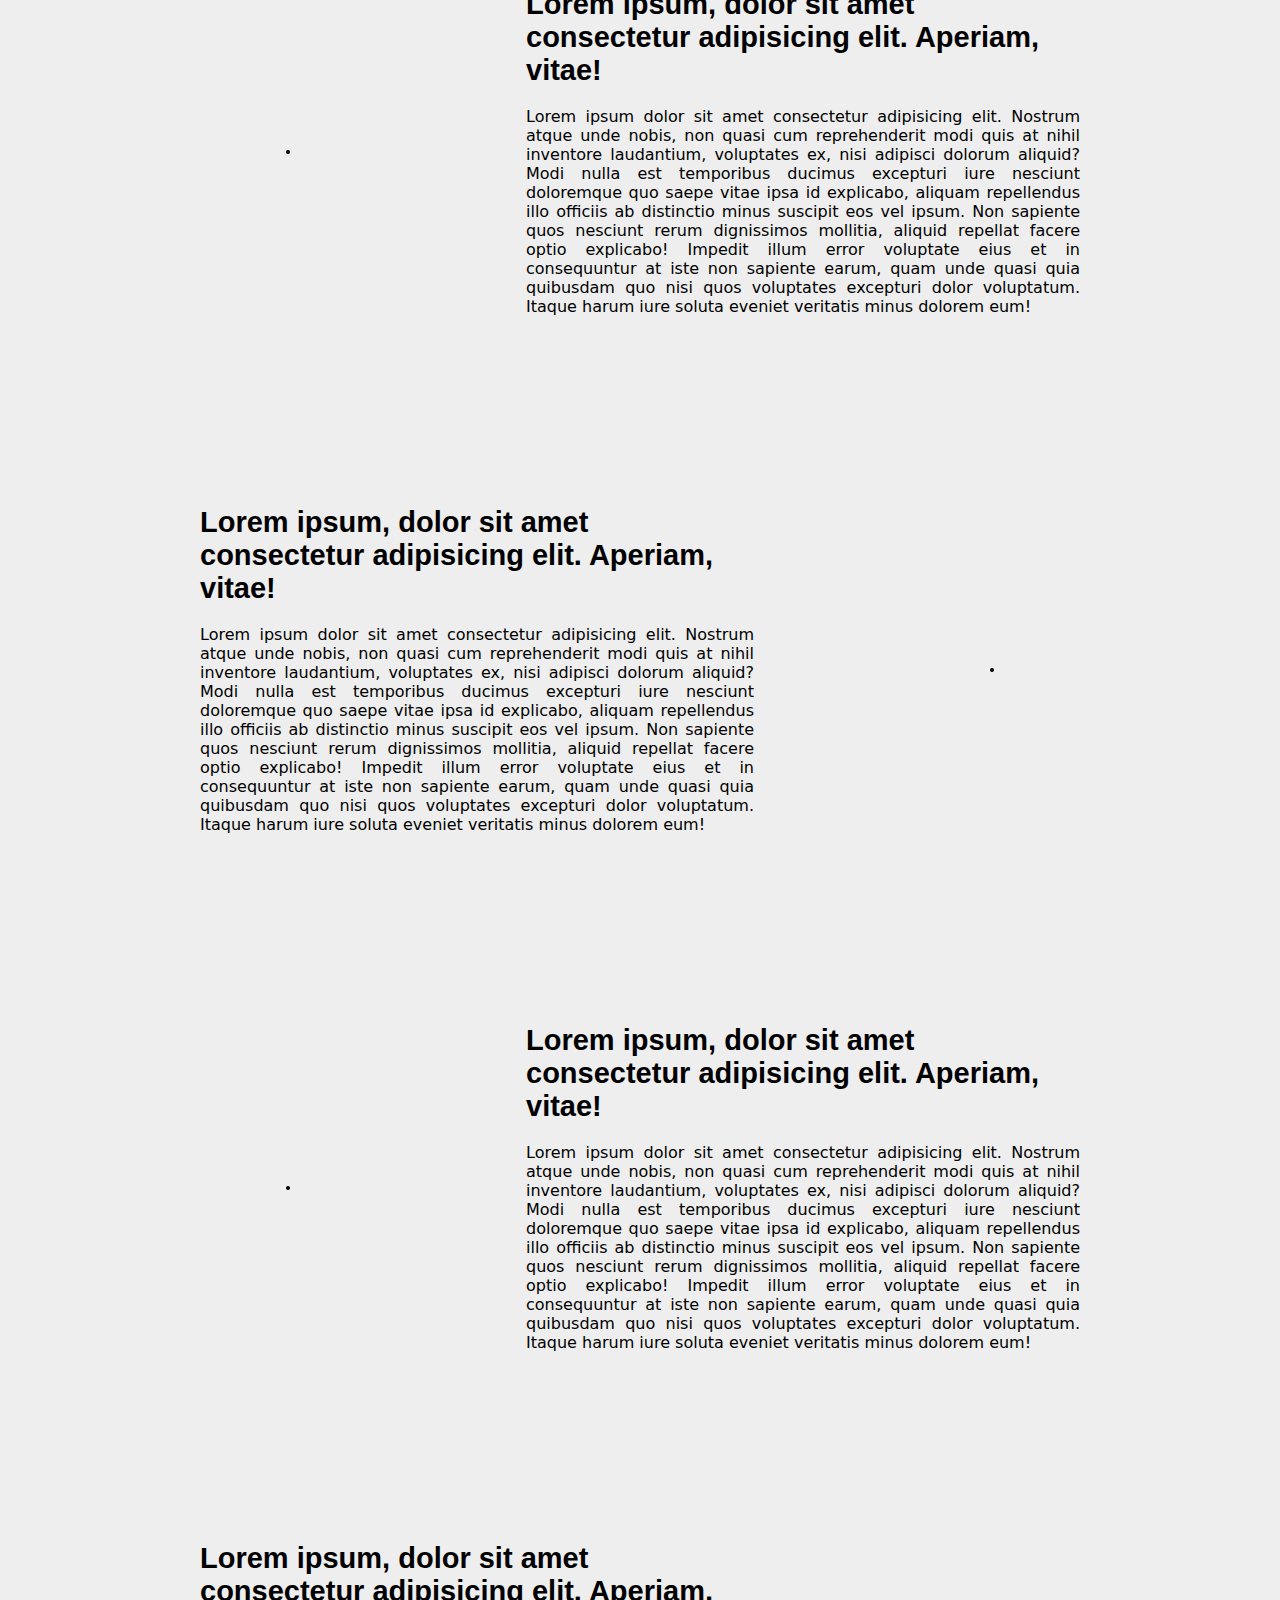
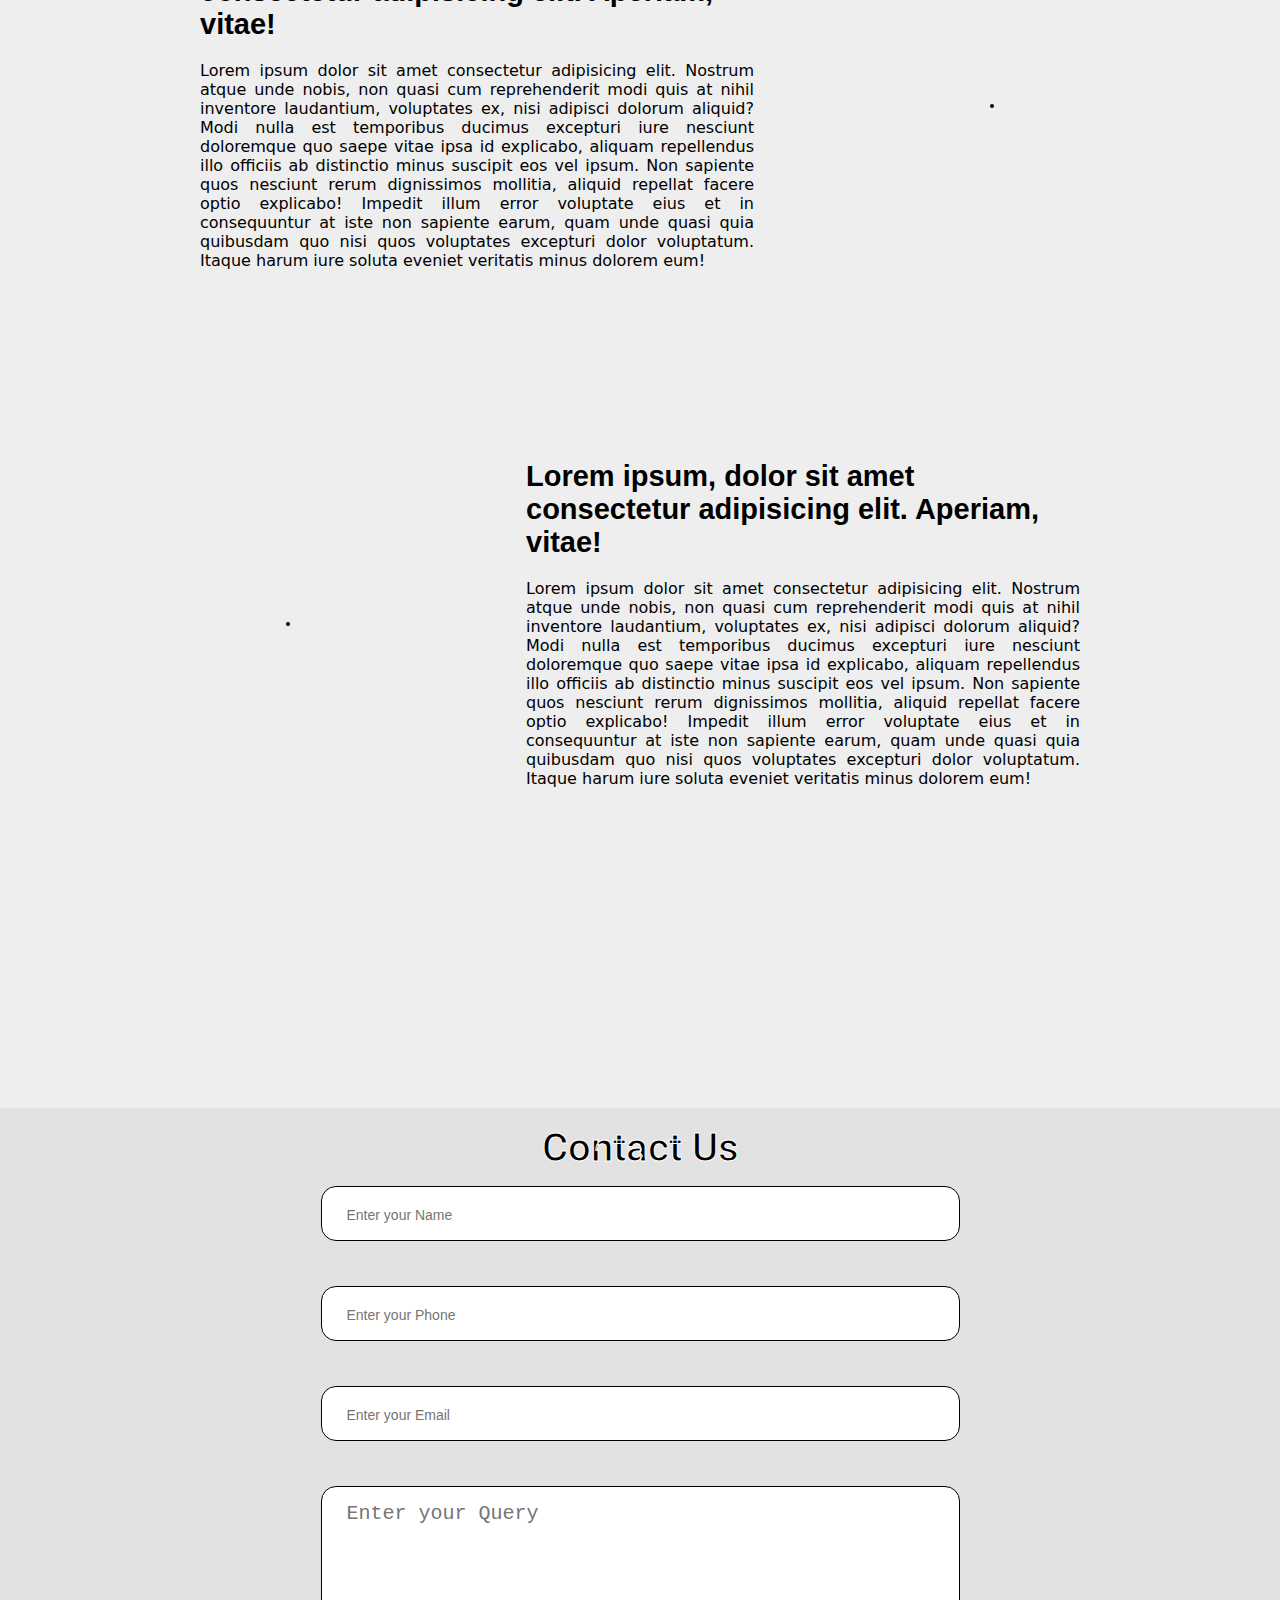
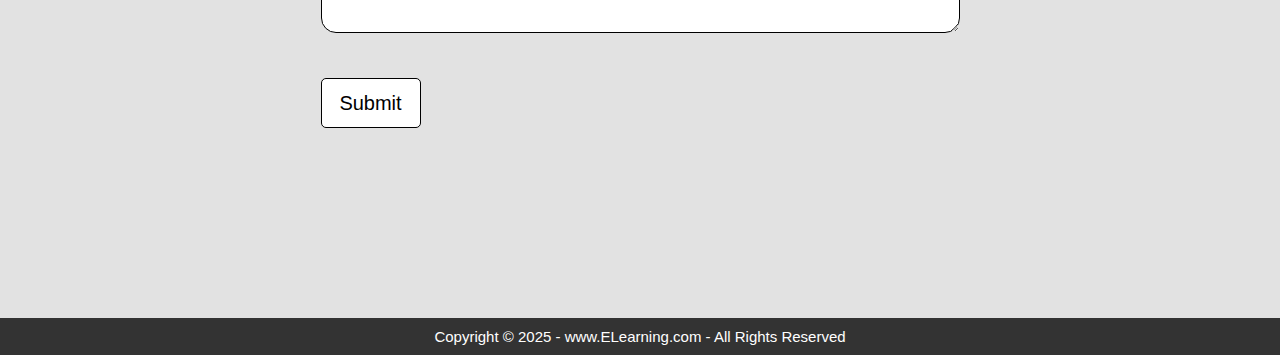
==== commit 6f045e9d: "commit" ====
--- a/index.html
+++ b/index.html
@@ -4,12 +4,13 @@
     <meta charset="UTF-8">
     <meta http-equiv="X-UA-Compatible" content="IE=edge">
     <meta name="viewport" content="width=device-width, initial-scale=1.0">
-    <title>E-Education For All</title>
+    <title>E-Learning</title>
 
     <link rel="stylesheet" href="./css/style.css">
     <script src="https://kit.fontawesome.com/3e7c6b5f69.js" crossorigin="anonymous"></script>
+</head>
 
-</head>
+
 <body>
     <nav class="navbar background">
         <ul class="nav-list">
@@ -25,17 +26,17 @@
         </ul>
 
         <div class="rightnav">
-            <div>
-                <button class="btn btn-sm" id="search-button-nav">
+                <button id="search-button-nav">
                     <img src="./images/search.svg" alt="search">
                 </button>
                     
                 <input type="search" name="search" id="search" placeholder="Search Anything">
-            </div>
         </div>
     </nav>
 
-    <section class="background first-section">
+
+
+    <section class="first-section background">
 
         <div class="box-main">
 
@@ -87,7 +88,7 @@
                 </p>
             </div>
             <div class="article-img">
-                <img src="https://source.unsplash.com/random/700*700/?education" alt="">  
+                <img src="https://source.unsplash.com/random/700*700/?books" alt="">  
             </div>
         </div>
 
@@ -101,7 +102,7 @@
                 </p>
             </div>
             <div class="article-img">
-                <img src="https://source.unsplash.com/random/700*700/?education" alt="">  
+                <img src="https://source.unsplash.com/random/700*700/?school" alt="">  
             </div>
         </div>
 
@@ -115,7 +116,7 @@
                 </p>
             </div>
             <div class="article-img">
-                <img src="https://source.unsplash.com/random/700*700/?education" alt="">  
+                <img src="https://source.unsplash.com/random/700*700/?college" alt="">  
             </div>
         </div>
 
@@ -129,7 +130,7 @@
                 </p>
             </div>
             <div class="article-img">
-                <img src="https://source.unsplash.com/random/700*700/?education" alt="">  
+                <img src="https://source.unsplash.com/random/700*700/?students" alt="">  
             </div>
         </div>
 
@@ -143,7 +144,7 @@
                 </p>
             </div>
             <div class="article-img">
-                <img src="https://source.unsplash.com/random/700*700/?education" alt="">  
+                <img src="https://source.unsplash.com/random/700*700/?classroom" alt="">  
             </div>
         </div>
         
@@ -155,12 +156,19 @@
         </h2>
 
         <form class="contact_form">
-            <input type="text" name="name" id="name" placeholder="Enter your Name">
-            <input type="text" name="phone" id="phone" placeholder="Enter your Phone">
-            <input type="email" name="email" id="email" placeholder="Enter your Email">
+            <input type="text" name="name" id="name" placeholder="Enter your Name" class="contact-form-ele">
+            <input type="text" name="phone" id="phone" placeholder="Enter your Phone" class="contact-form-ele">
+            <input type="email" name="email" id="email" placeholder="Enter your Email" class="contact-form-ele">
+            <textarea name="enquiry" id="enquiry" cols="30" rows="5" placeholder="Enter your Query" class="contact-form-ele"></textarea>
             <button class="form-submit-btn">Submit</button>
         </form>
+    </section>
 
-    </section>
+    <footer class="background">
+        Copyright &copy; 2025 - www.ELearning.com - All Rights Reserved
+        <b>    
+        </b>
+    </footer>
+
 </body>
 </html>--- a/css/style.css
+++ b/css/style.css
@@ -1,3 +1,5 @@
+@import url('https://fonts.googleapis.com/css2?family=Roboto:wght@500&display=swap');
+
 *{
     box-sizing: border-box;
     margin: 0px;
@@ -12,7 +14,6 @@
 
     position: sticky;
     top: 0;
-
 }
 
 .background{
@@ -27,13 +28,10 @@
 
     justify-content: space-evenly;
     align-items: center;
-
-    /* background-color: aqua; */
-
+}
+
+.nav-list a{
     padding: 5px;
-}
-
-.nav-list a{
     text-decoration: none;
     color: white;
 }
@@ -46,8 +44,6 @@
 .nav-list>li{
     list-style: none;
     font-size: 17px;
-
-    
 }
 
 .nav-list a:hover{
@@ -55,7 +51,6 @@
     text-underline-offset: 2px;
     text-underline-position: below;
     text-decoration: underline;
-    
 }
 
 .nav-list>div{
@@ -66,14 +61,14 @@
 }
 
 .nav-list>div>a>img{
-    height: 100%;
+    max-height: 90%;
 }
 
 .rightnav{
     width: 50%;
 }
 
-.rightnav > div{
+.rightnav{
     display: flex;
     height: 100%;
     width: 100%;
@@ -82,7 +77,7 @@
     padding-right: 10%;
 }
 
-.rightnav>div>button{
+.rightnav>button{
     height: 100%;
     font-size: 15px;
     padding: 15px;
@@ -91,19 +86,19 @@
     background: none;
 }
 
-.rightnav>div>button>img{
+.rightnav>button>img{
     height: 50%;
 }
 
-.rightnav>div>button:hover{
+.rightnav>button:hover{
     cursor: pointer;
 }
 
-.rightnav>div>button:active{    
-    background: none;
-}
-
-.rightnav > div > input{
+.rightnav>button:active{    
+    background: none;
+}
+
+.rightnav>input{
     height: 100%;
     font-size: 15px;
     padding: 15px;
@@ -115,16 +110,16 @@
     color: white;
 }
 
-.rightnav>div>input::placeholder{
-    color: white;
-}
-
-.rightnav>div>input::-webkit-search-cancel-button{
+.rightnav>input::placeholder{
+    color: white;
+}
+
+.rightnav>input::-webkit-search-cancel-button{
     filter: invert(1.0);
 }
 
 
-.rightnav>div>input:focus{
+.rightnav>input:focus{
     outline: none;
     background: none;
     }
@@ -149,8 +144,6 @@
 
     justify-content: center;
     align-items: center;
-
-    text-align: justify;
 }
 
 .first-half>p{
@@ -158,12 +151,15 @@
 }
 
 .big-text{
+    width: 100%;
     font-size: 49px;
     margin-bottom: 10px;
+    text-align: left;
 }
 
 .small-text{
     font-size: 18px;
+    text-align: justify;
 }
 
 .second-half{
@@ -173,8 +169,6 @@
     display: flex;
     justify-content: center;
     align-items: center;
-    
-
 }
 
 .second-half>img{
@@ -182,7 +176,6 @@
     max-width: 100%;
 
     border: 5px solid beige;
-    /* border-radius: ; */
     display: block;
     margin: auto;
 }
@@ -203,7 +196,6 @@
 
     padding: 10px 20px;
     margin: 25px 10px 0px 0px;
-    
 }
 
 .buttons>button:hover{
@@ -220,7 +212,7 @@
 
 
 main{
-    width: 98.9vw;
+    width: 100%;
 
     background: rgba(210, 210, 210, 0.386);
     /* background: rgb(104, 106, 108); */
@@ -289,14 +281,17 @@
 
 
 
+
+
+
 .contact{
     box-sizing: border-box;
-    width: 98.9vw;
-    height: 80vh;
+    width: 100%;
+    height: 90vh;
 
     border: 1px solid transparent;          /* to prevent margin collapsing */
     /* background: rgb(132, 134, 145); */
-    background: rgba(255, 213, 0, 0.152);
+    background: rgba(65, 65, 64, 0.152);
 
 }
 
@@ -304,10 +299,11 @@
     color: rgb(0, 0, 0);
     text-align: center;
 
-    font-family: 'Lucida Sans', 'Lucida Sans Regular', 'Lucida Grande', 'Lucida Sans Unicode', Geneva, Verdana, sans-serif;
+    font-family: 'Roboto', sans-serif;
     font-size: 40px;
-
-    margin: 50px 0px;
+    font-weight: 500;
+
+    margin: 15px 0px;
 
     -webkit-text-stroke-color: rgb(255, 255, 255);
     -webkit-text-stroke-width: 1px;
@@ -318,11 +314,12 @@
     margin: auto;
 }
 
-.contact_form input{
+.contact-form-ele{
     display: block;
 
     font-size: 20px;
-    margin: 45px auto;
+    margin: auto;
+    margin-bottom: 45px;
 
     padding: 15px 25px;
 
@@ -337,6 +334,8 @@
 }
 
 .form-submit-btn{
+    height: 50px;
+    width: 100px;
     display: block;
 
     font-family: 'Gill Sans', 'Gill Sans MT', Calibri, 'Trebuchet MS', sans-serif;
@@ -349,5 +348,16 @@
 
     border: 1px solid black;
     border-radius: 5px;
-
+}
+
+
+
+
+footer{
+    text-align: center;
+    padding: 10px 0;
+
+    font-family: Geneva, Verdana, sans-serif;
+    font-size: 15px;
+    color: white;
 }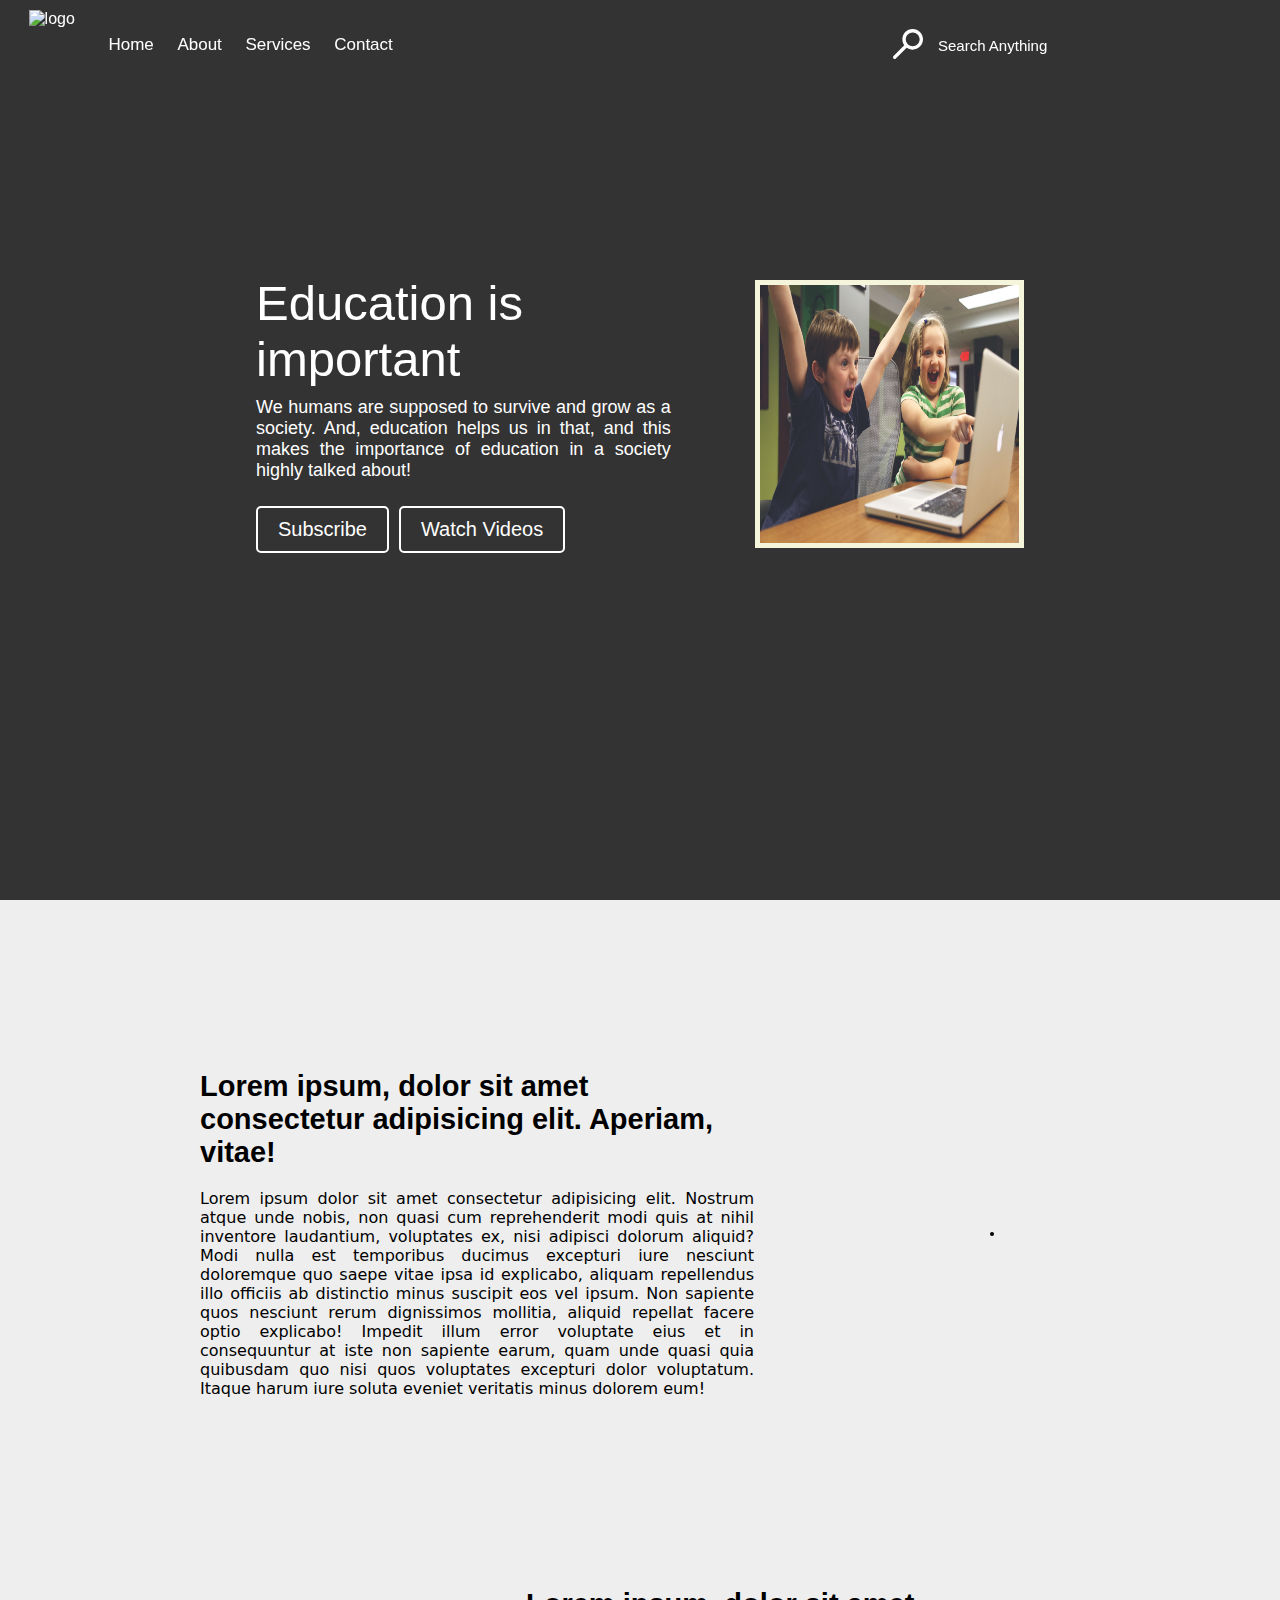
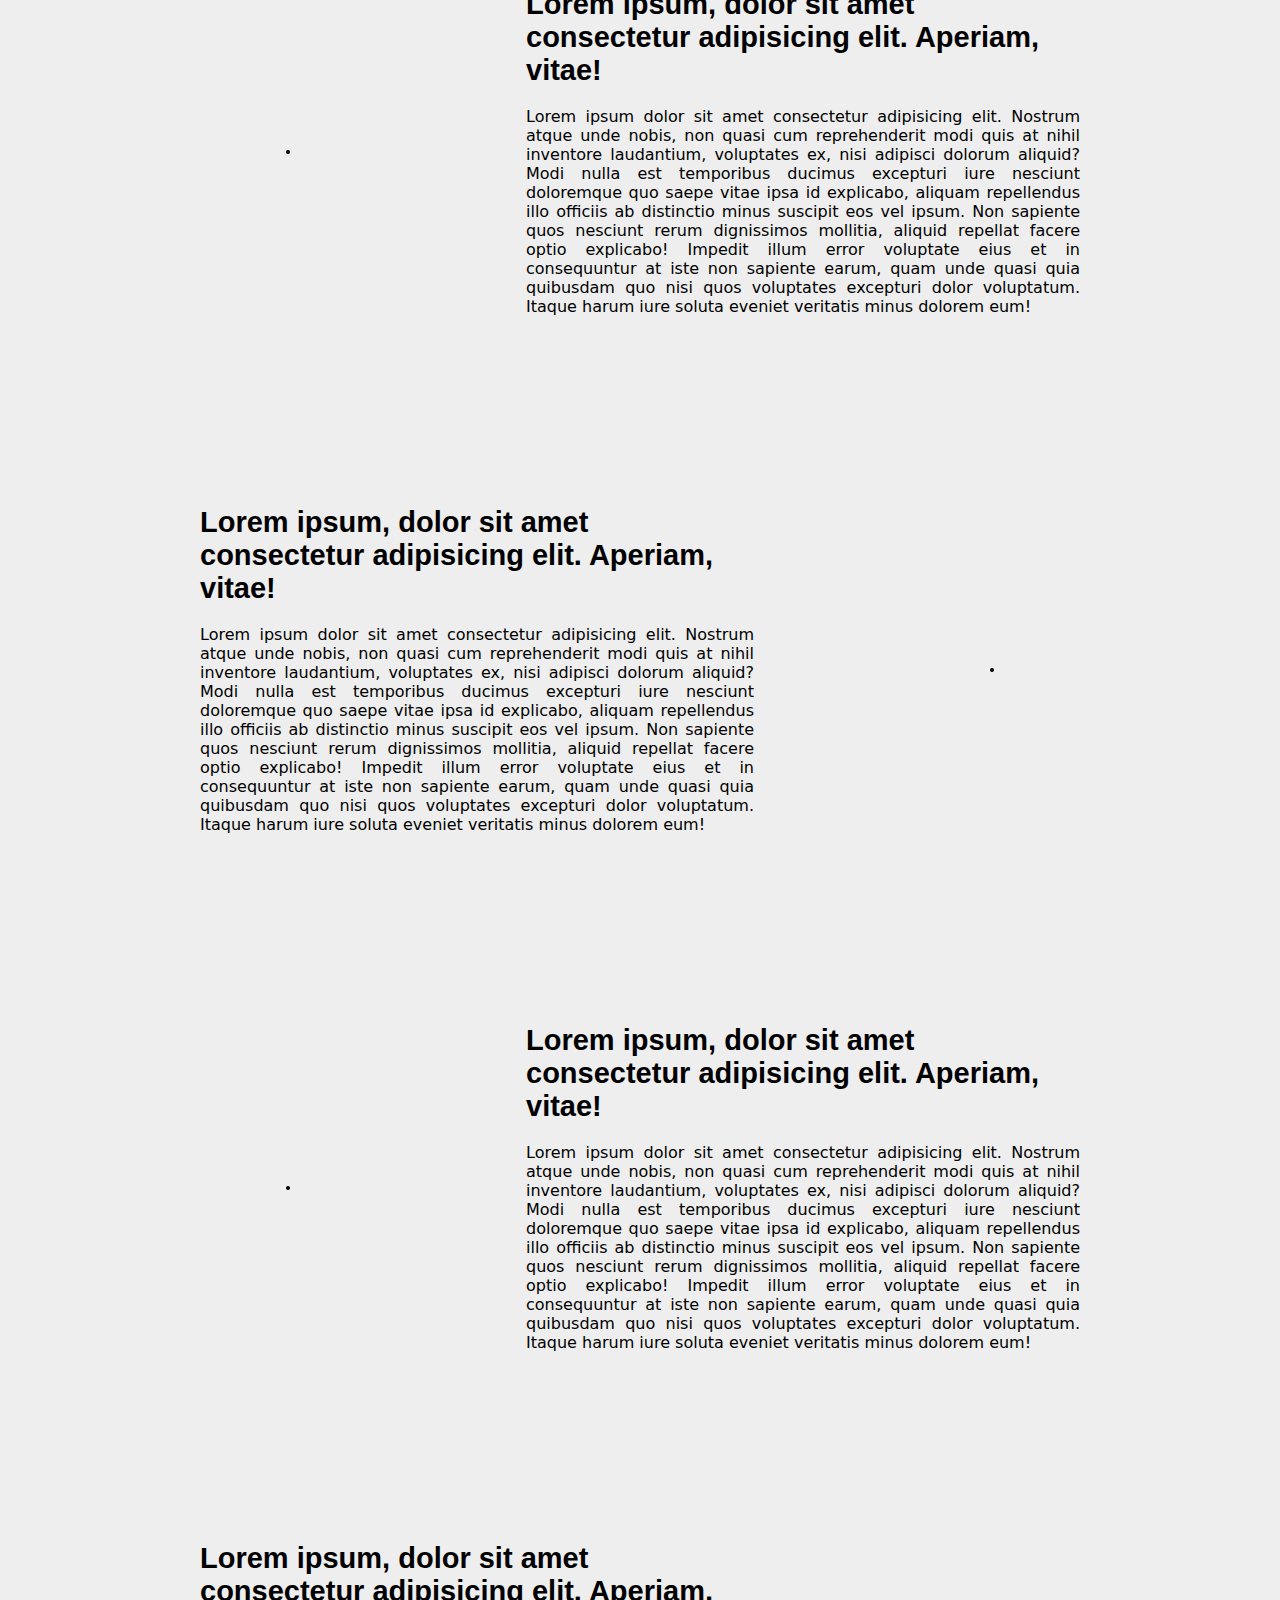
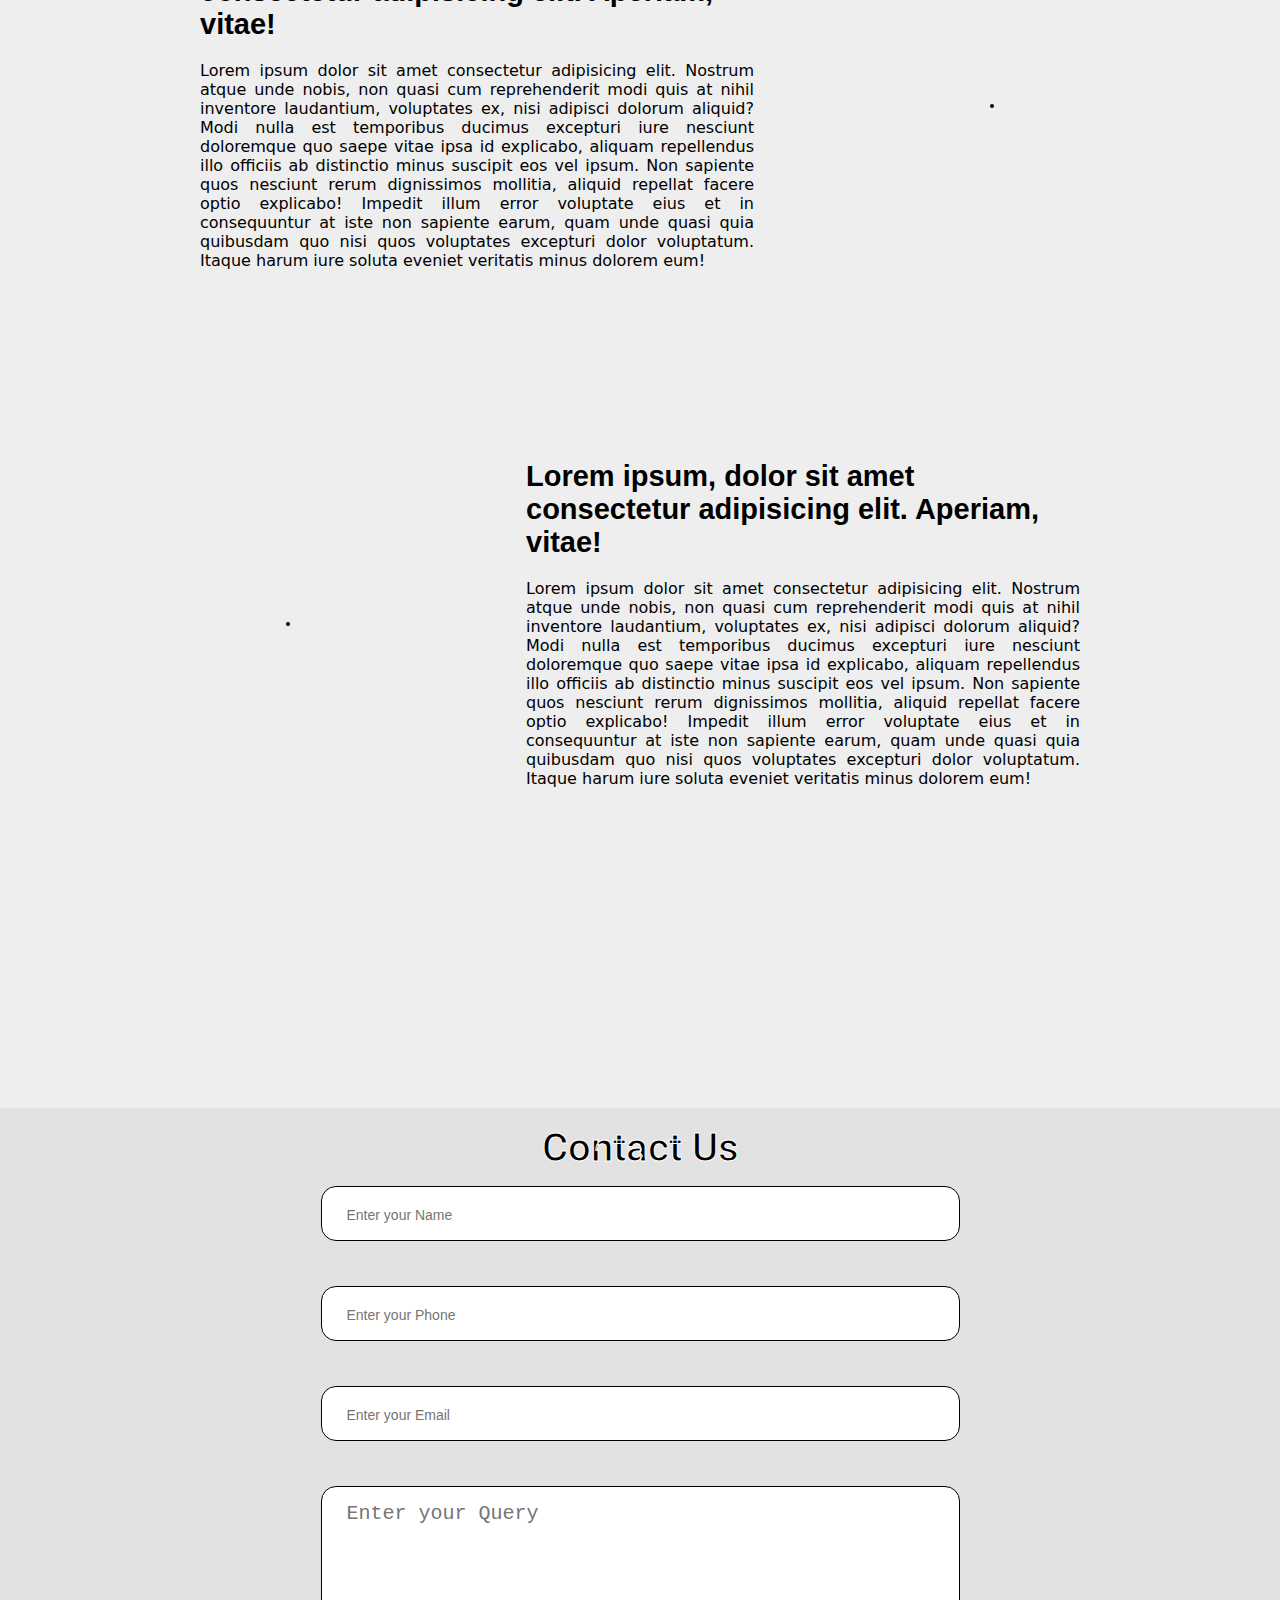
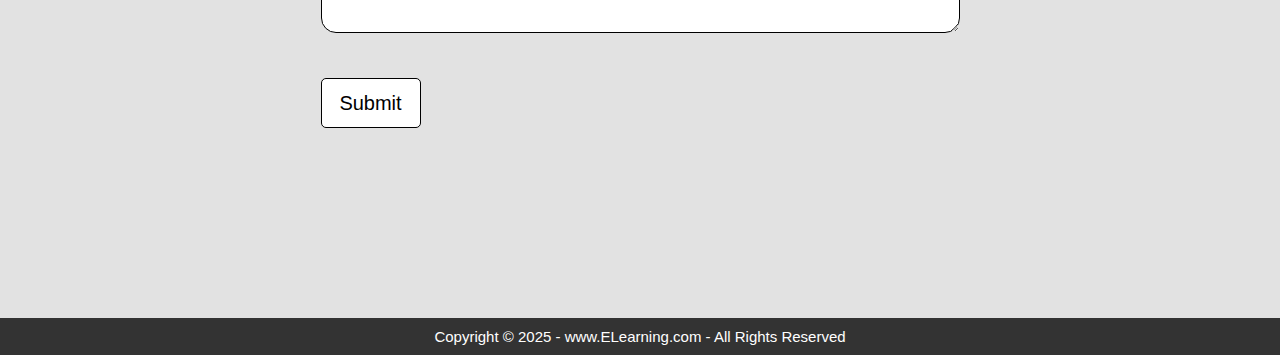
==== commit 8a2546ea: "fixed flex class" ====
--- a/index.html
+++ b/index.html
@@ -12,8 +12,8 @@
 
 
 <body>
-    <nav class="navbar background">
-        <ul class="nav-list">
+    <nav class="navbar background flex">
+        <ul class="nav-list flex">
             <div class="logo">
                 <a href="/">
                     <img src="./images/logo5.png" alt="logo">
@@ -25,7 +25,7 @@
             <li><a href="#Contact">Contact</a></li>
         </ul>
 
-        <div class="rightnav">
+        <div class="rightnav flex">
                 <button id="search-button-nav">
                     <img src="./images/search.svg" alt="search">
                 </button>
@@ -38,9 +38,9 @@
 
     <section class="first-section background">
 
-        <div class="box-main">
+        <div class="box-main flex">
 
-            <div class="first-half">
+            <div class="first-half flex">
                 <p class="big-text">
                     Education is important
                 </p>
@@ -48,13 +48,13 @@
                     We humans are supposed to survive and grow as a society. And, education helps us in that, and this makes the importance of education in a society highly talked about!
                 </p>
 
-                <div class="buttons">
+                <div class="buttons flex">
                     <button class="btn">Subscribe</button>
                     <button class="btn">Watch Videos</button>
                 </div>
             </div>
 
-            <div class="second-half">
+            <div class="second-half flex">
                 <img src="./images/img1.jpg" alt="">
             </div>
         </div>
@@ -64,7 +64,7 @@
 
 
     <main>
-        <div class="article left">
+        <div class="article left flex">
             <div class="article-sec">
                 <h1 class="article-head">
                     Lorem ipsum, dolor sit amet consectetur adipisicing elit. Aperiam, vitae!
@@ -73,12 +73,12 @@
                     Lorem ipsum dolor sit amet consectetur adipisicing elit. Nostrum atque unde nobis, non quasi cum reprehenderit modi quis at nihil inventore laudantium, voluptates ex, nisi adipisci dolorum aliquid? Modi nulla est temporibus ducimus excepturi iure nesciunt doloremque quo saepe vitae ipsa id explicabo, aliquam repellendus illo officiis ab distinctio minus suscipit eos vel ipsum. Non sapiente quos nesciunt rerum dignissimos mollitia, aliquid repellat facere optio explicabo! Impedit illum error voluptate eius et in consequuntur at iste non sapiente earum, quam unde quasi quia quibusdam quo nisi quos voluptates excepturi dolor voluptatum. Itaque harum iure soluta eveniet veritatis minus dolorem eum!
                 </p>
             </div>
-            <div class="article-img">
+            <div class="article-img flex">
                 <img src="https://source.unsplash.com/random/700*700/?education" alt="">
             </div>
         </div>
 
-        <div class="article right">
+        <div class="article right flex">
             <div class="article-sec">
                 <h1 class="article-head">
                     Lorem ipsum, dolor sit amet consectetur adipisicing elit. Aperiam, vitae!
@@ -87,12 +87,12 @@
                     Lorem ipsum dolor sit amet consectetur adipisicing elit. Nostrum atque unde nobis, non quasi cum reprehenderit modi quis at nihil inventore laudantium, voluptates ex, nisi adipisci dolorum aliquid? Modi nulla est temporibus ducimus excepturi iure nesciunt doloremque quo saepe vitae ipsa id explicabo, aliquam repellendus illo officiis ab distinctio minus suscipit eos vel ipsum. Non sapiente quos nesciunt rerum dignissimos mollitia, aliquid repellat facere optio explicabo! Impedit illum error voluptate eius et in consequuntur at iste non sapiente earum, quam unde quasi quia quibusdam quo nisi quos voluptates excepturi dolor voluptatum. Itaque harum iure soluta eveniet veritatis minus dolorem eum!
                 </p>
             </div>
-            <div class="article-img">
+            <div class="article-img flex">
                 <img src="https://source.unsplash.com/random/700*700/?books" alt="">  
             </div>
         </div>
 
-        <div class="article left">
+        <div class="article left flex">
             <div class="article-sec">
                 <h1 class="article-head">
                     Lorem ipsum, dolor sit amet consectetur adipisicing elit. Aperiam, vitae!
@@ -101,12 +101,12 @@
                     Lorem ipsum dolor sit amet consectetur adipisicing elit. Nostrum atque unde nobis, non quasi cum reprehenderit modi quis at nihil inventore laudantium, voluptates ex, nisi adipisci dolorum aliquid? Modi nulla est temporibus ducimus excepturi iure nesciunt doloremque quo saepe vitae ipsa id explicabo, aliquam repellendus illo officiis ab distinctio minus suscipit eos vel ipsum. Non sapiente quos nesciunt rerum dignissimos mollitia, aliquid repellat facere optio explicabo! Impedit illum error voluptate eius et in consequuntur at iste non sapiente earum, quam unde quasi quia quibusdam quo nisi quos voluptates excepturi dolor voluptatum. Itaque harum iure soluta eveniet veritatis minus dolorem eum!
                 </p>
             </div>
-            <div class="article-img">
+            <div class="article-img flex">
                 <img src="https://source.unsplash.com/random/700*700/?school" alt="">  
             </div>
         </div>
 
-        <div class="article right">
+        <div class="article right flex">
             <div class="article-sec">
                 <h1 class="article-head">
                     Lorem ipsum, dolor sit amet consectetur adipisicing elit. Aperiam, vitae!
@@ -115,12 +115,12 @@
                     Lorem ipsum dolor sit amet consectetur adipisicing elit. Nostrum atque unde nobis, non quasi cum reprehenderit modi quis at nihil inventore laudantium, voluptates ex, nisi adipisci dolorum aliquid? Modi nulla est temporibus ducimus excepturi iure nesciunt doloremque quo saepe vitae ipsa id explicabo, aliquam repellendus illo officiis ab distinctio minus suscipit eos vel ipsum. Non sapiente quos nesciunt rerum dignissimos mollitia, aliquid repellat facere optio explicabo! Impedit illum error voluptate eius et in consequuntur at iste non sapiente earum, quam unde quasi quia quibusdam quo nisi quos voluptates excepturi dolor voluptatum. Itaque harum iure soluta eveniet veritatis minus dolorem eum!
                 </p>
             </div>
-            <div class="article-img">
+            <div class="article-img flex">
                 <img src="https://source.unsplash.com/random/700*700/?college" alt="">  
             </div>
         </div>
 
-        <div class="article left">
+        <div class="article left flex">
             <div class="article-sec">
                 <h1 class="article-head">
                     Lorem ipsum, dolor sit amet consectetur adipisicing elit. Aperiam, vitae!
@@ -129,12 +129,12 @@
                     Lorem ipsum dolor sit amet consectetur adipisicing elit. Nostrum atque unde nobis, non quasi cum reprehenderit modi quis at nihil inventore laudantium, voluptates ex, nisi adipisci dolorum aliquid? Modi nulla est temporibus ducimus excepturi iure nesciunt doloremque quo saepe vitae ipsa id explicabo, aliquam repellendus illo officiis ab distinctio minus suscipit eos vel ipsum. Non sapiente quos nesciunt rerum dignissimos mollitia, aliquid repellat facere optio explicabo! Impedit illum error voluptate eius et in consequuntur at iste non sapiente earum, quam unde quasi quia quibusdam quo nisi quos voluptates excepturi dolor voluptatum. Itaque harum iure soluta eveniet veritatis minus dolorem eum!
                 </p>
             </div>
-            <div class="article-img">
+            <div class="article-img flex">
                 <img src="https://source.unsplash.com/random/700*700/?students" alt="">  
             </div>
         </div>
 
-        <div class="article right">
+        <div class="article right flex">
             <div class="article-sec">
                 <h1 class="article-head">
                     Lorem ipsum, dolor sit amet consectetur adipisicing elit. Aperiam, vitae!
@@ -143,7 +143,7 @@
                     Lorem ipsum dolor sit amet consectetur adipisicing elit. Nostrum atque unde nobis, non quasi cum reprehenderit modi quis at nihil inventore laudantium, voluptates ex, nisi adipisci dolorum aliquid? Modi nulla est temporibus ducimus excepturi iure nesciunt doloremque quo saepe vitae ipsa id explicabo, aliquam repellendus illo officiis ab distinctio minus suscipit eos vel ipsum. Non sapiente quos nesciunt rerum dignissimos mollitia, aliquid repellat facere optio explicabo! Impedit illum error voluptate eius et in consequuntur at iste non sapiente earum, quam unde quasi quia quibusdam quo nisi quos voluptates excepturi dolor voluptatum. Itaque harum iure soluta eveniet veritatis minus dolorem eum!
                 </p>
             </div>
-            <div class="article-img">
+            <div class="article-img flex">
                 <img src="https://source.unsplash.com/random/700*700/?classroom" alt="">  
             </div>
         </div>
--- a/css/style.css
+++ b/css/style.css
@@ -6,10 +6,13 @@
     padding: 0px;
 }
 
+.flex{
+    display: flex;
+}
+
 .navbar{
     font-family: 'Roboto Condensed', sans-serif;
 
-    display: flex;
     height: 10vh;
 
     position: sticky;
@@ -24,7 +27,6 @@
 
 .nav-list{
     width: 50vw;
-    display: flex;
 
     justify-content: space-evenly;
     align-items: center;
@@ -55,8 +57,6 @@
 
 .nav-list>div{
     height: 100%;
-
-    /* border: 1px solid white; */
     padding: 10px;
 }
 
@@ -69,7 +69,6 @@
 }
 
 .rightnav{
-    display: flex;
     height: 100%;
     width: 100%;
     align-items: center;
@@ -122,10 +121,9 @@
 .rightnav>input:focus{
     outline: none;
     background: none;
-    }
+}
 
 .box-main{
-    display: flex;
     justify-content: space-between;
 
     height: 90vh;
@@ -139,7 +137,6 @@
     height: 80%;
     width: 54%;
     
-    display: flex;
     flex-direction: column;
 
     justify-content: center;
@@ -166,14 +163,13 @@
     height: 80%;
     width: 35%;
 
-    display: flex;
     justify-content: center;
     align-items: center;
 }
 
 .second-half>img{
-    /* max-height: 100%; */
     max-width: 100%;
+    aspect-ratio: 1;
 
     border: 5px solid beige;
     display: block;
@@ -181,7 +177,6 @@
 }
 
 .buttons{
-    display: flex;
     justify-content: left;
     width: 100%;
 }
@@ -215,13 +210,11 @@
     width: 100%;
 
     background: rgba(210, 210, 210, 0.386);
-    /* background: rgb(104, 106, 108); */
     padding: 150px 150px;
 
 }
 
 .article{
-    display: flex;
     justify-content: space-between;
 
     width: 100%;
@@ -254,27 +247,23 @@
 
 .article-body{
     text-align: justify;
-
     font-family: system-ui, -apple-system, BlinkMacSystemFont, 'Segoe UI', Roboto, Oxygen, Ubuntu, Cantarell, 'Open Sans', 'Helvetica Neue', sans-serif;
 }
 
 .article-img{
-    display: flex;
     align-items: center;
     width: 20%;
-    /* aspect-ratio: 20; */
 }
 
 .article-img>img{
     display: block;
     max-height: 100%;
     max-width: 100%;
-    /* aspect-ratio: 1; */
 
     border: 2px solid rgb(0, 0, 0);
     border-radius: 10px;
 
-    margin: auto auto;
+    margin: auto;
 }
 
 
@@ -290,7 +279,6 @@
     height: 90vh;
 
     border: 1px solid transparent;          /* to prevent margin collapsing */
-    /* background: rgb(132, 134, 145); */
     background: rgba(65, 65, 64, 0.152);
 
 }
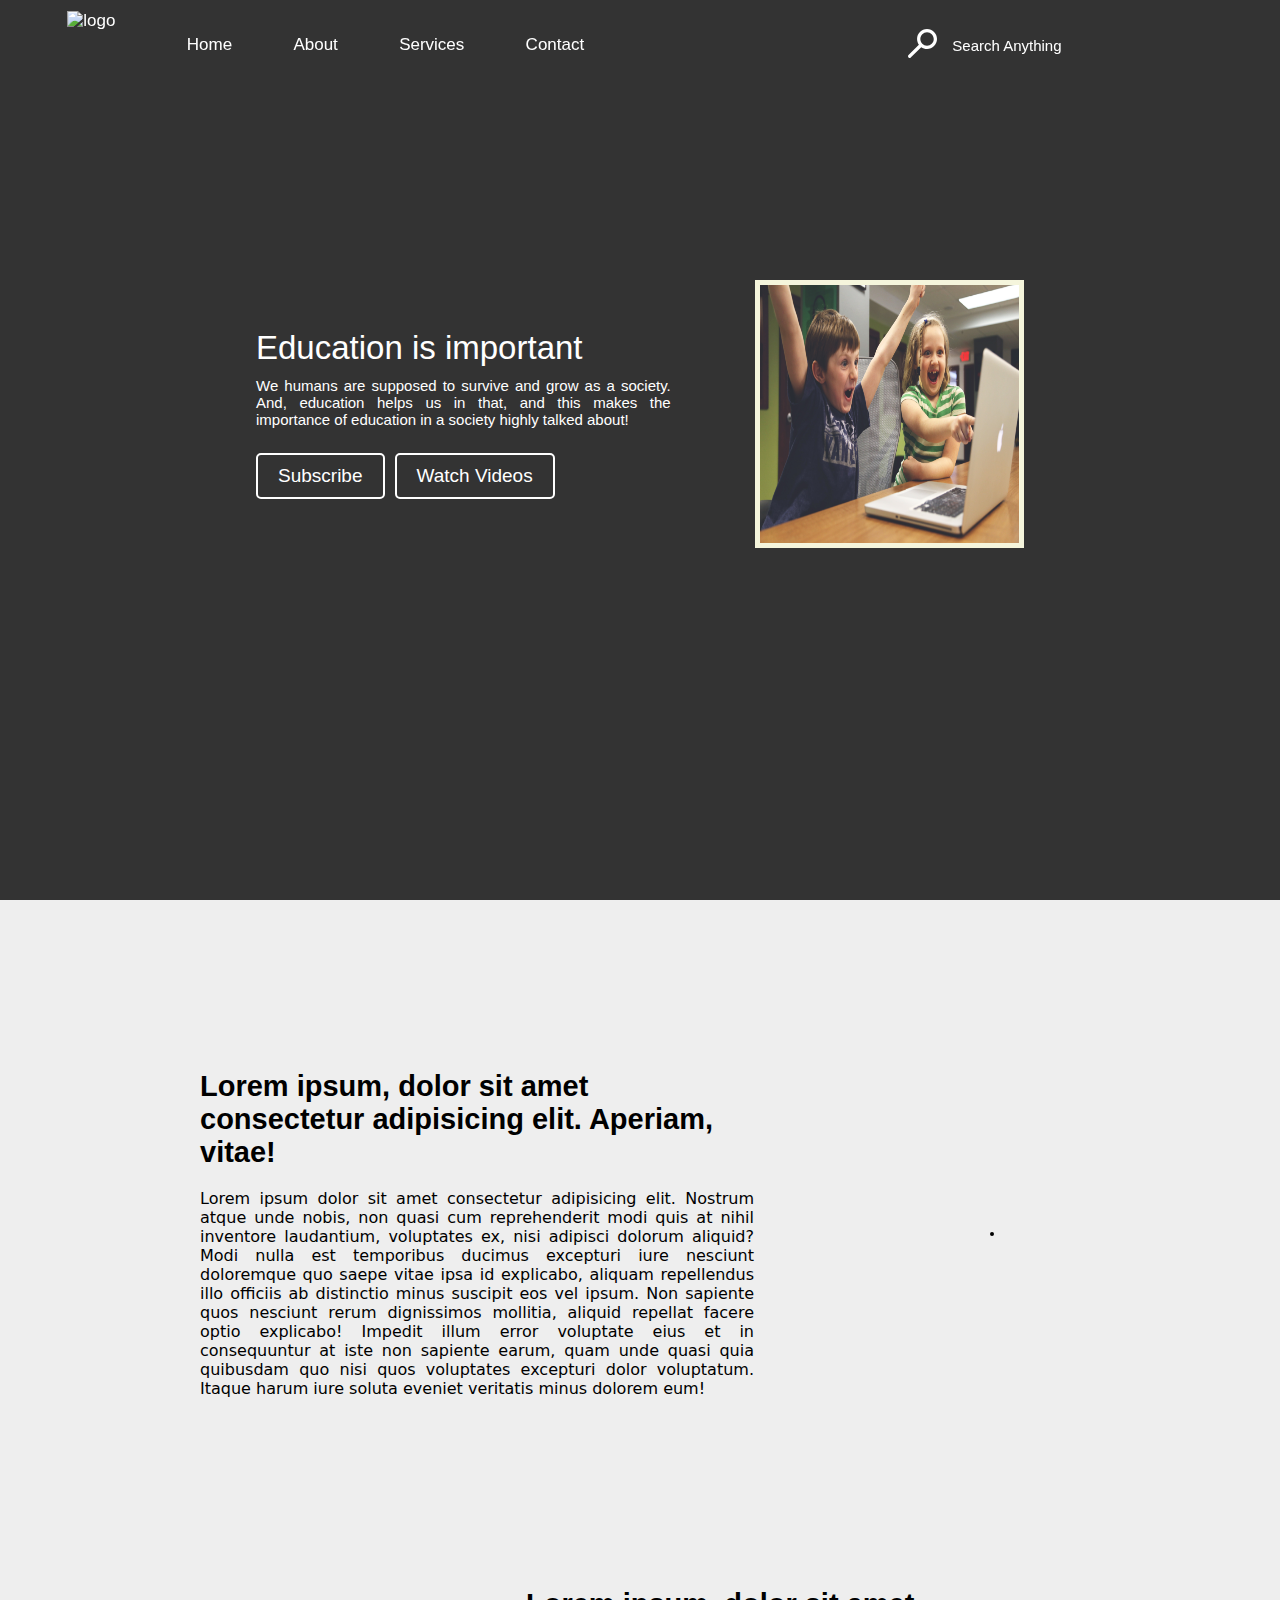
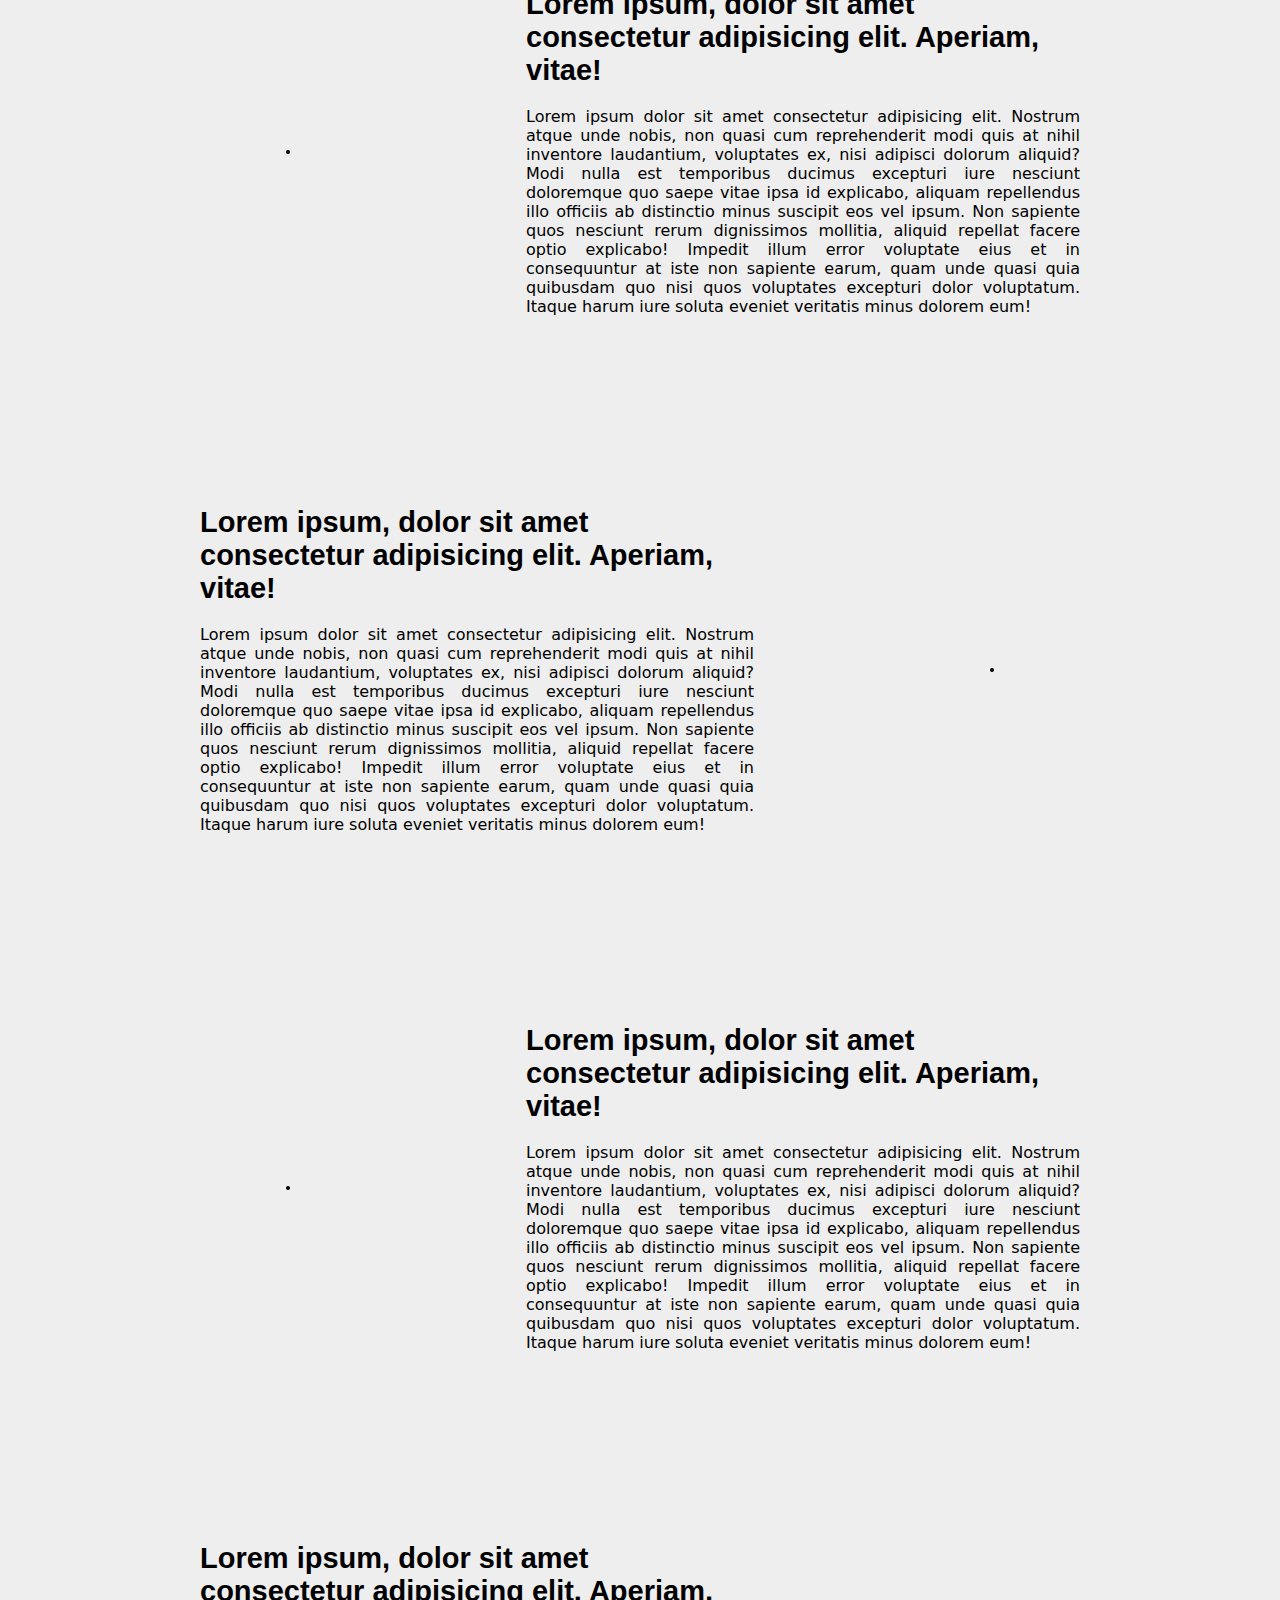
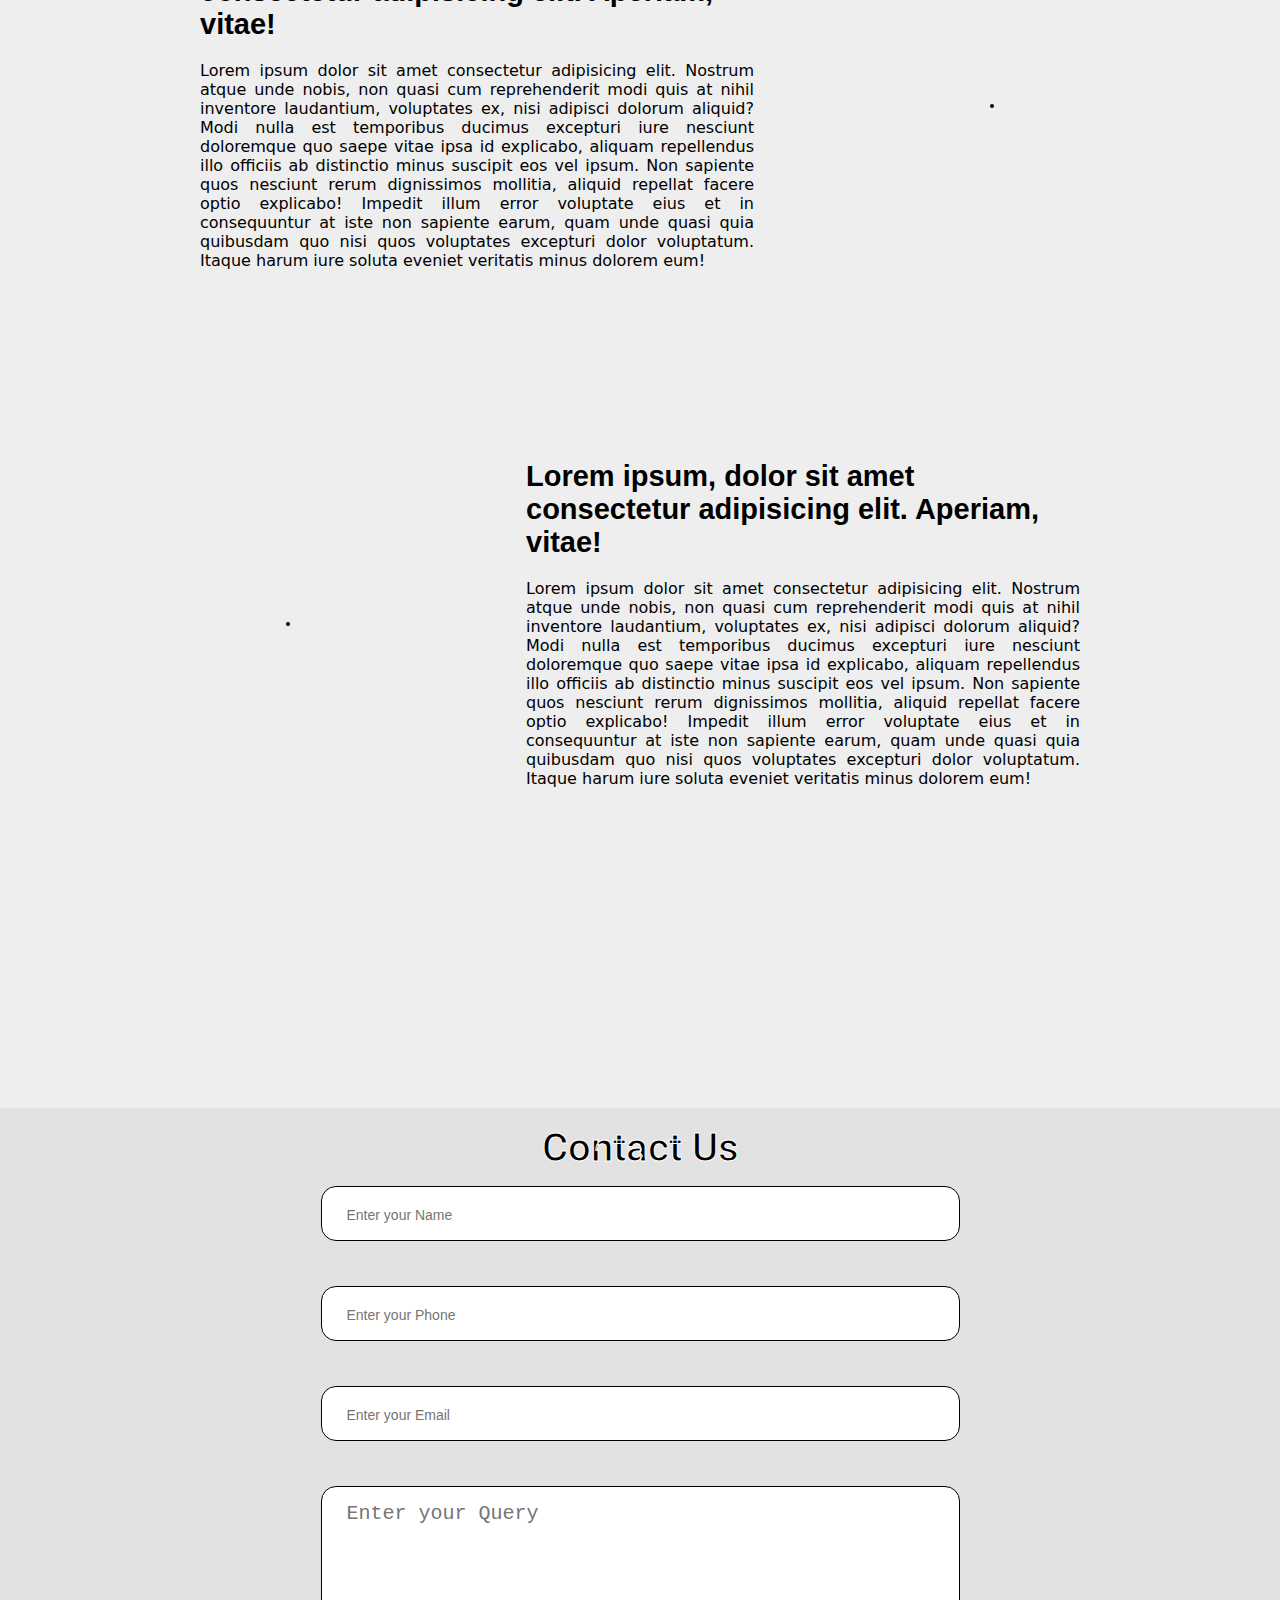
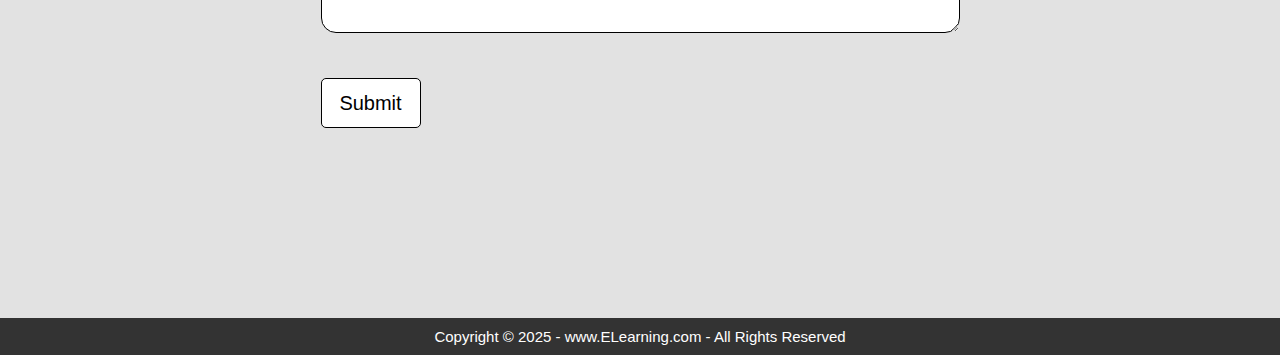
==== commit 7f2ee23d: "responsiveness" ====
--- a/index.html
+++ b/index.html
@@ -12,29 +12,29 @@
 
 
 <body>
-    <nav class="navbar background flex">
+    <nav class="navbar flex background">
         <ul class="nav-list flex">
-            <div class="logo">
+            <li class="logo">
                 <a href="/">
                     <img src="./images/logo5.png" alt="logo">
                 </a>
-            </div>
+            </li>
             <li><a href="/">Home</a></li>
             <li><a href="#About">About</a></li>
             <li><a href="#Services">Services</a></li>
             <li><a href="#Contact">Contact</a></li>
         </ul>
-
+            
         <div class="rightnav flex">
-                <button id="search-button-nav">
-                    <img src="./images/search.svg" alt="search">
-                </button>
-                    
-                <input type="search" name="search" id="search" placeholder="Search Anything">
+            <button id="search-button-nav">
+                <img src="./images/search.svg" alt="search">
+            </button>
+            
+            <input type="search" name="search" id="search" placeholder="Search Anything">
         </div>
     </nav>
-
-
+    
+        
 
     <section class="first-section background">
 
@@ -47,22 +47,21 @@
                 <p class="small-text">
                     We humans are supposed to survive and grow as a society. And, education helps us in that, and this makes the importance of education in a society highly talked about!
                 </p>
-
+                
                 <div class="buttons flex">
                     <button class="btn">Subscribe</button>
                     <button class="btn">Watch Videos</button>
                 </div>
             </div>
-
+            
             <div class="second-half flex">
                 <img src="./images/img1.jpg" alt="">
             </div>
         </div>
     </section>
-
-
-
-
+        
+        
+    
     <main>
         <div class="article left flex">
             <div class="article-sec">
--- a/css/style.css
+++ b/css/style.css
@@ -10,10 +10,16 @@
     display: flex;
 }
 
+.landing-page{
+    height: 100vh;
+}
+
 .navbar{
     font-family: 'Roboto Condensed', sans-serif;
 
     height: 10vh;
+
+    border: 1px solid transparent;
 
     position: sticky;
     top: 0;
@@ -32,6 +38,11 @@
     align-items: center;
 }
 
+.nav-list>li{   
+    list-style: none;
+    font-size: 17px;
+}
+
 .nav-list a{
     padding: 5px;
     text-decoration: none;
@@ -41,11 +52,6 @@
 .nav-list a:visited{
     text-decoration: none;
     color: white;
-}
-
-.nav-list>li{
-    list-style: none;
-    font-size: 17px;
 }
 
 .nav-list a:hover{
@@ -55,25 +61,20 @@
     text-decoration: underline;
 }
 
-.nav-list>div{
+.nav-list>.logo{
     height: 100%;
     padding: 10px;
 }
 
-.nav-list>div>a>img{
+.nav-list>.logo>a>img{
     max-height: 90%;
-}
-
-.rightnav{
-    width: 50%;
 }
 
 .rightnav{
     height: 100%;
-    width: 100%;
+    width: 50%;
     align-items: center;
     justify-content: right;
-    padding-right: 10%;
 }
 
 .rightnav>button{
@@ -81,7 +82,7 @@
     font-size: 15px;
     padding: 15px;
     border: 0px;
-
+    
     background: none;
 }
 
@@ -99,14 +100,16 @@
 
 .rightnav>input{
     height: 100%;
+    
     font-size: 15px;
-    padding: 15px;
-    padding-left: 0;
+    color: white;
+    
     border: 0px;
-
+    
     background: none;
-    
-    color: white;
+
+    padding: 15px 0px;
+    margin-right: 20%;
 }
 
 .rightnav>input::placeholder{
@@ -157,23 +160,6 @@
 .small-text{
     font-size: 18px;
     text-align: justify;
-}
-
-.second-half{
-    height: 80%;
-    width: 35%;
-
-    justify-content: center;
-    align-items: center;
-}
-
-.second-half>img{
-    max-width: 100%;
-    aspect-ratio: 1;
-
-    border: 5px solid beige;
-    display: block;
-    margin: auto;
 }
 
 .buttons{
@@ -201,6 +187,23 @@
     background: rgba(0, 0, 0, 0.356);
 }
 
+.second-half{
+    height: 80%;
+    width: 35%;
+
+    justify-content: center;
+    align-items: center;
+}
+
+.second-half>img{
+    max-width: 100%;
+    aspect-ratio: 1;
+
+    border: 5px solid beige;
+    display: block;
+    margin: auto;
+}
+
 
 
 
@@ -348,4 +351,121 @@
     font-family: Geneva, Verdana, sans-serif;
     font-size: 15px;
     color: white;
+}
+
+
+
+@media screen and (max-width: 1440px){
+    .big-text{
+        font-size: 33px;
+    }
+
+    .small-text{
+        font-size: 15px;
+    }
+
+    .buttons>button{
+        font-size: 19px;
+    }
+}
+
+
+@media screen and (max-width: 1024px){
+    .big-text{
+        font-size: 25px;
+    }
+
+    .small-text{
+        font-size: 15px;
+    }
+
+    .buttons>button{
+        font-size: 13px;
+    }
+
+    .rightnav>input{
+        margin-right: 10%;
+    }
+    
+}
+
+
+
+@media screen and (max-width: 768px){
+    .navbar{
+        height: 20vh;
+        /* flex-direction: column; */
+        /* justify-content: space-between; */
+    }
+
+    .nav-list{
+        height: 50%;
+        flex-direction: column;
+    }
+
+    .nav-list>li{
+        height: 20%;
+    }
+
+    .nav-list>li>a{
+        height: 100%;
+    }
+
+    .nav-list>li>a>img{
+        max-height: 100%;
+    }
+
+    .nav-list>li{   
+        font-size: 13px;
+    }
+    
+    .rightnav{
+        width: fit-content;
+        font-size: 15px;
+        
+        padding: 15px 0px;
+    }
+    
+    .rightnav>input{
+        margin: 0;
+        font-size: 13px;
+    }
+    
+    .big-text{
+        font-size: 21px;
+    }
+
+    .small-text{
+        font-size: 11px;
+    }
+
+    .buttons>button{
+        font-size: 11px;
+        color: white;
+        padding: 5px 10px;
+        margin: 25px 10px 0px 0px;
+    }
+}
+
+
+
+@media screen and (max-width: 661px){
+    .big-text{
+        font-size: 18px;
+    }
+
+    .small-text{
+        font-size: 11px;
+    }
+
+    .buttons>button{
+        font-size: 11px;
+        color: white;
+        padding: 5px 10px;
+        margin: 25px 10px 0px 0px;
+    }
+
+    .box-main{
+        max-width: 80%;    
+    }
 }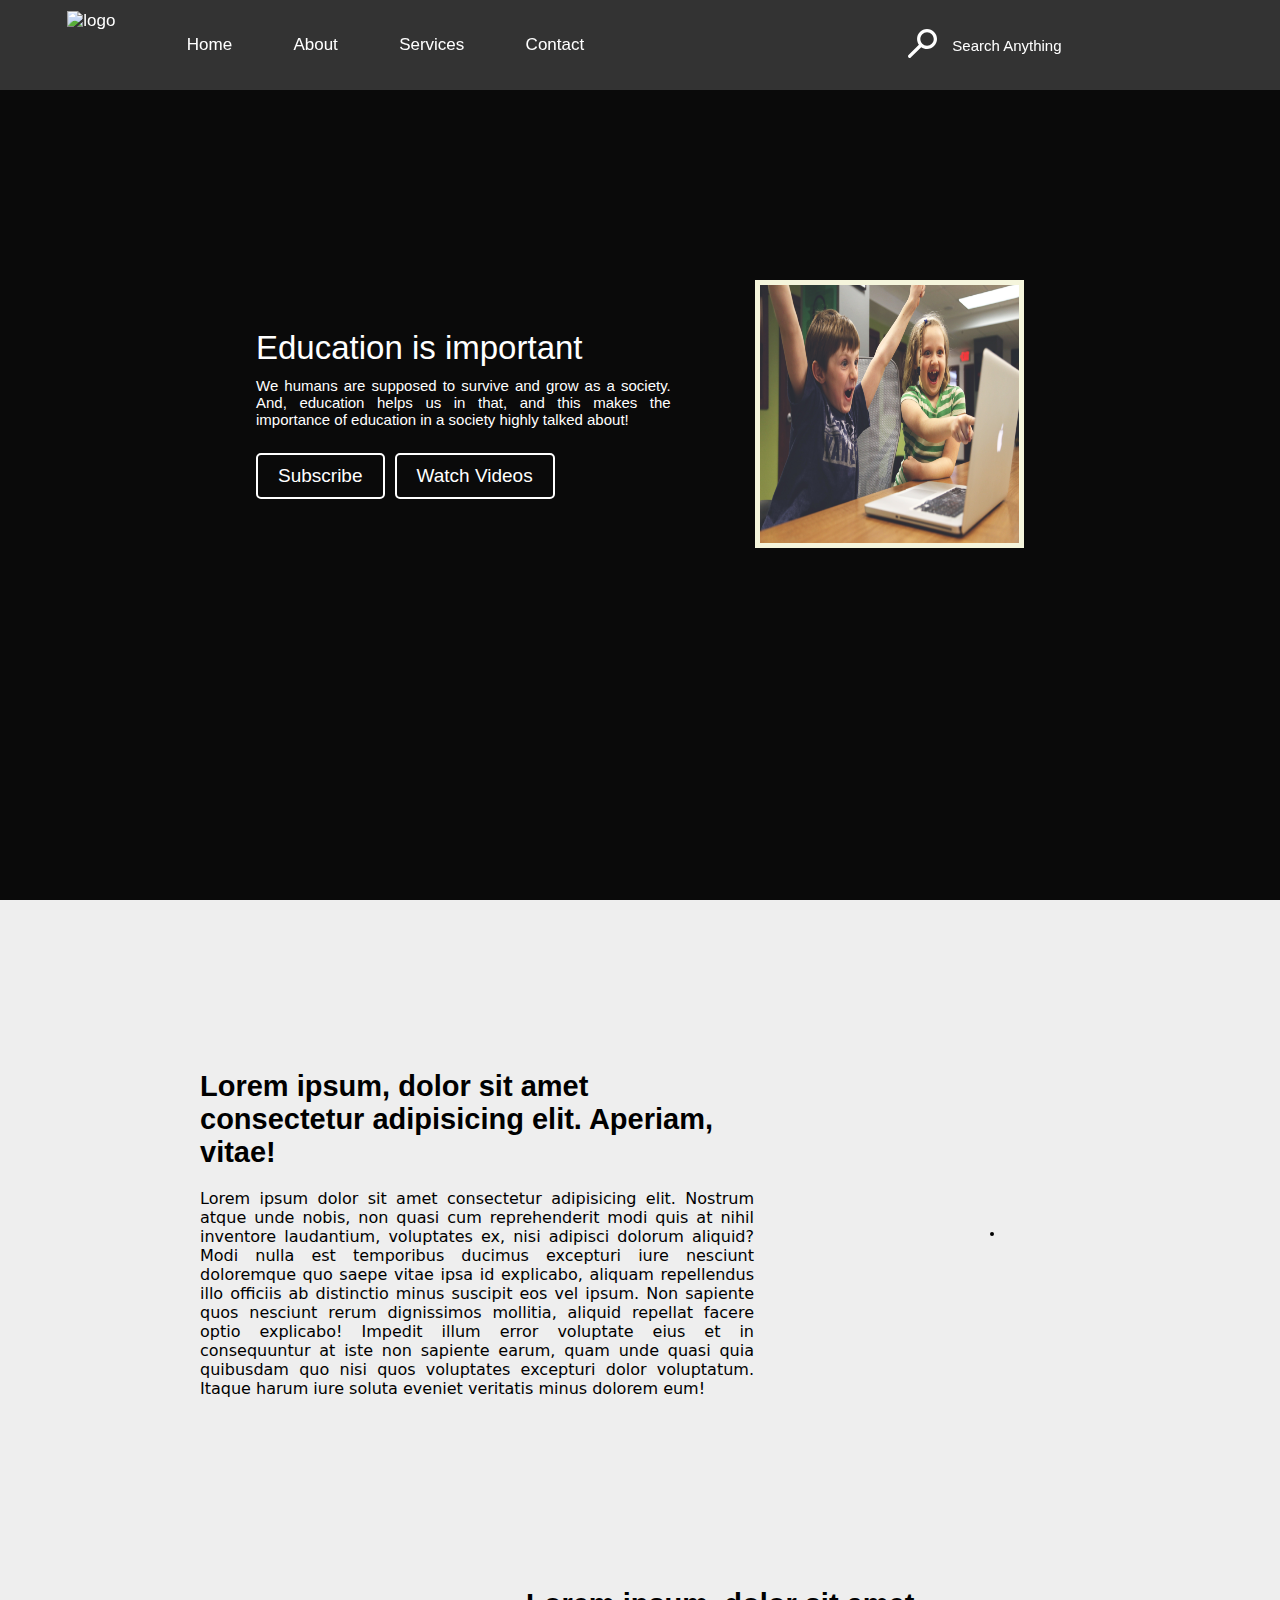
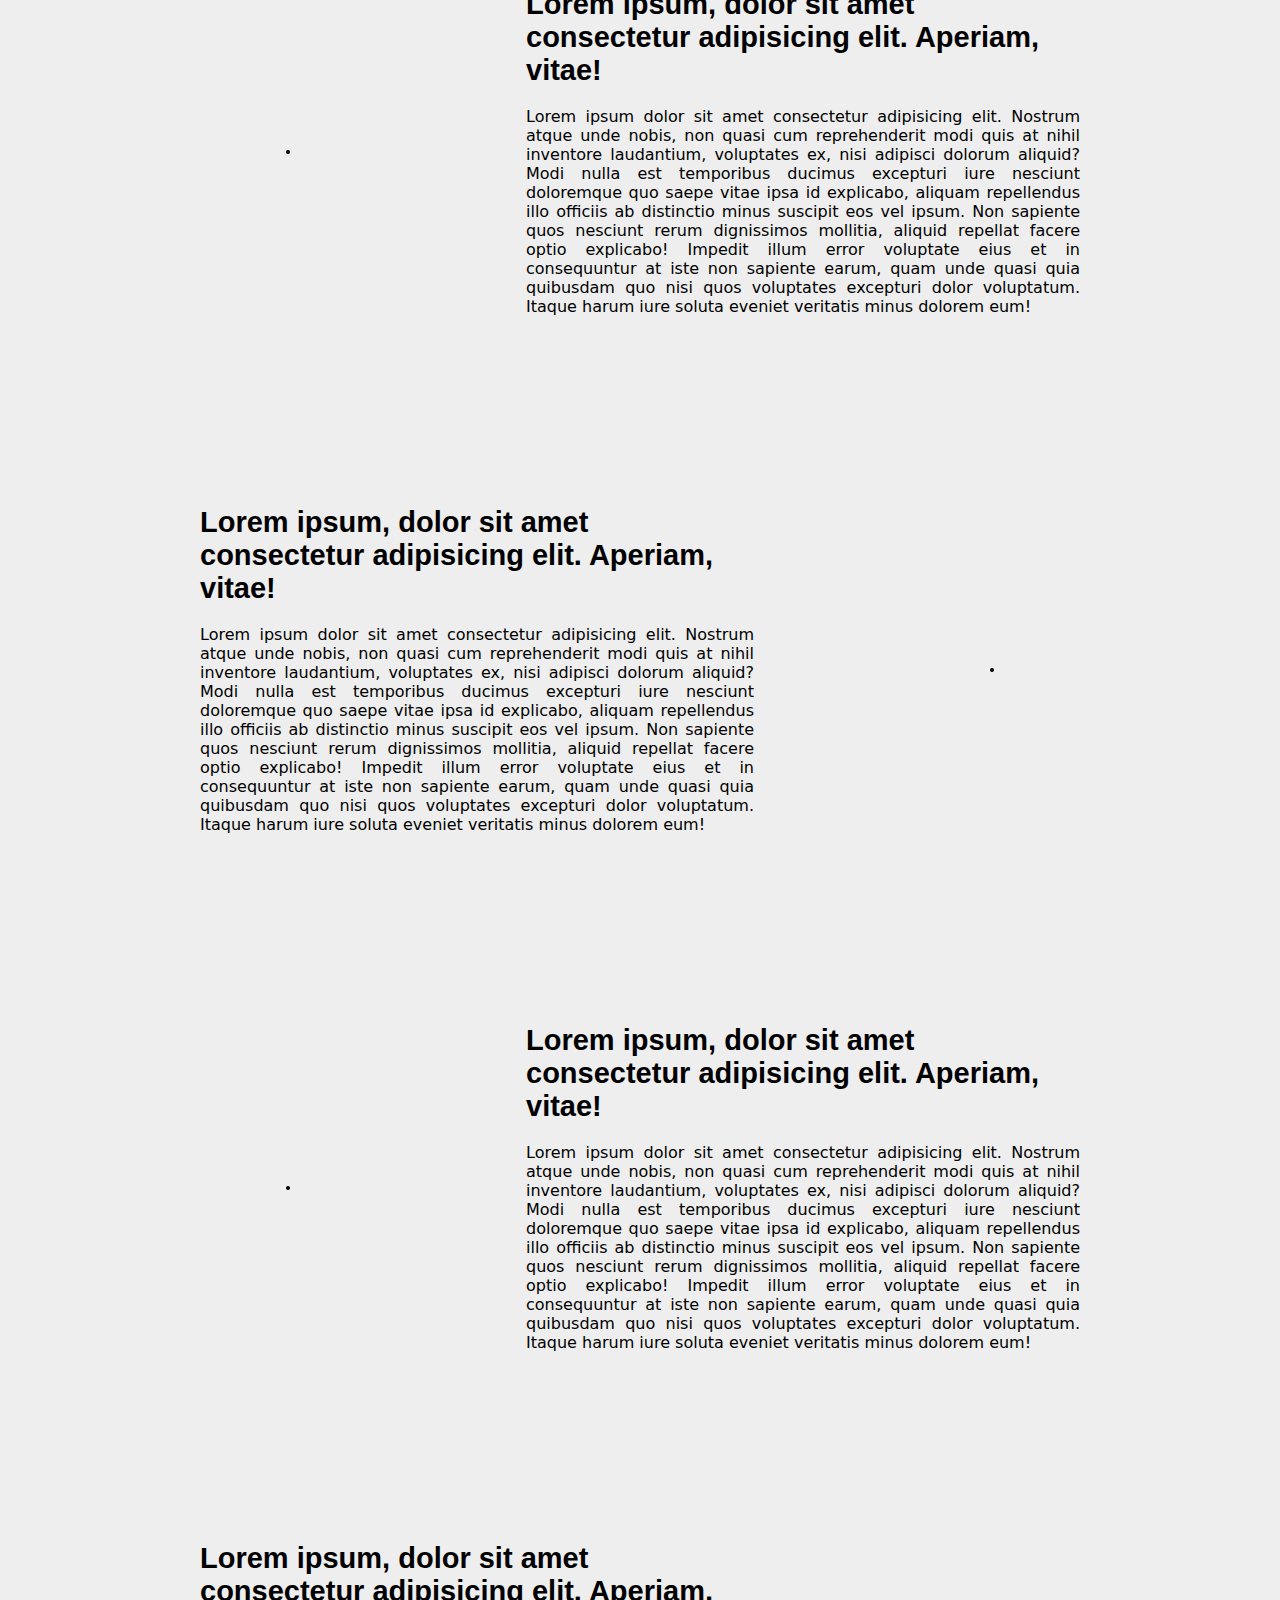
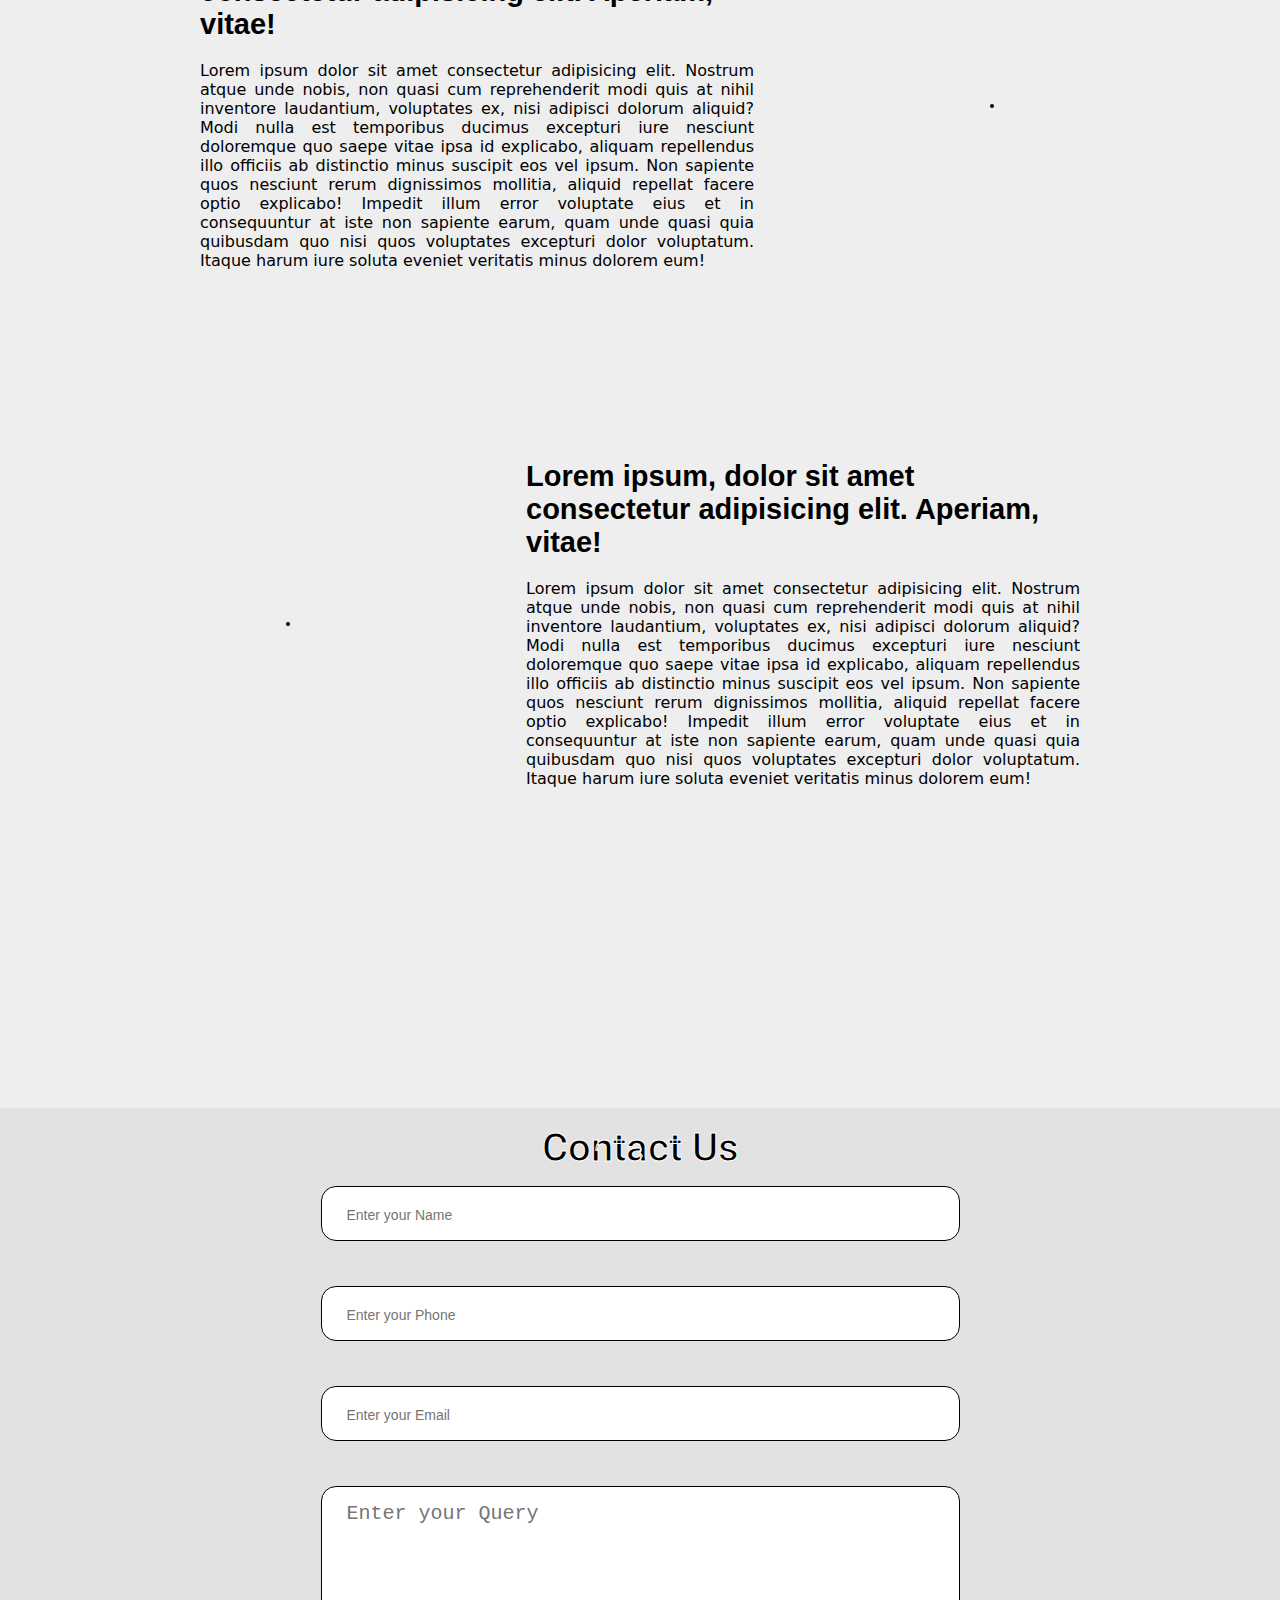
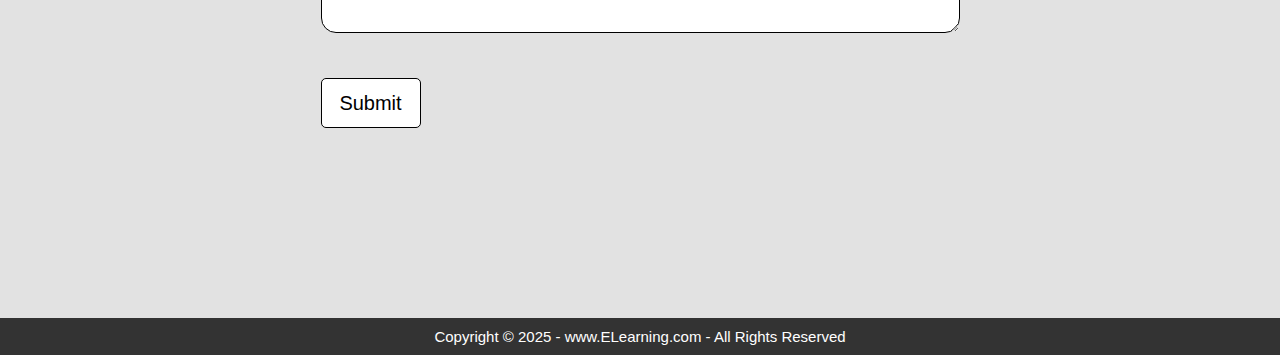
==== commit 7d66b25a: "commit" ====
--- a/index.html
+++ b/index.html
@@ -12,8 +12,10 @@
 
 
 <body>
-    <nav class="navbar flex background">
-        <ul class="nav-list flex">
+    <div class="landing-page background">
+
+        <nav class="navbar flex">
+            <ul class="nav-list flex">
             <li class="logo">
                 <a href="/">
                     <img src="./images/logo5.png" alt="logo">
@@ -24,7 +26,7 @@
             <li><a href="#Services">Services</a></li>
             <li><a href="#Contact">Contact</a></li>
         </ul>
-            
+        
         <div class="rightnav flex">
             <button id="search-button-nav">
                 <img src="./images/search.svg" alt="search">
@@ -34,7 +36,7 @@
         </div>
     </nav>
     
-        
+    
 
     <section class="first-section background">
 
@@ -59,8 +61,10 @@
             </div>
         </div>
     </section>
-        
-        
+</div>
+    
+    
+    
     
     <main>
         <div class="article left flex">
